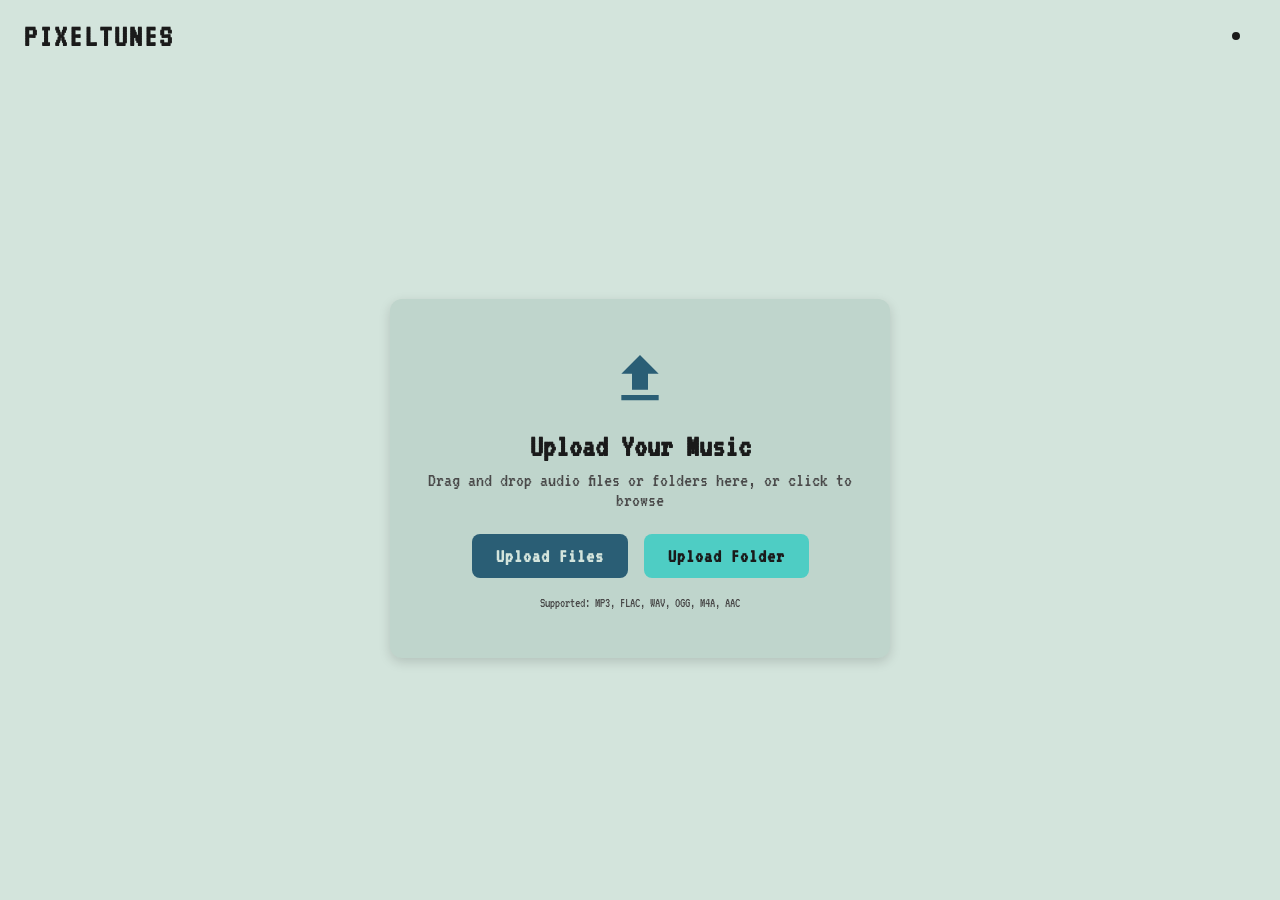
==== web/index.html @ f80681e2 "Add files via upload" ====
<!DOCTYPE html>
<html lang="en">
<head>
    <meta charset="UTF-8">
    <meta name="viewport" content="width=device-width, initial-scale=1.0">
    <meta name="description" content="PixelTunes - A retro-style music player for the web">
    <meta name="theme-color" content="#2A5E75">
    <title>PixelTunes Web</title>
    <link rel="manifest" href="manifest.json">
    <link rel="stylesheet" href="css/styles.css">
    <link rel="preconnect" href="https://fonts.googleapis.com">
    <link rel="preconnect" href="https://fonts.gstatic.com" crossorigin>
    <link href="https://fonts.googleapis.com/css2?family=VT323&display=swap" rel="stylesheet">
</head>
<body class="light-theme">
    <!-- Top Bar -->
    <header class="top-bar">
        <h1 class="app-title">PIXELTUNES</h1>
        <button id="themeToggle" class="icon-btn" aria-label="Toggle theme">
            <svg width="24" height="24" viewBox="0 0 24 24" fill="currentColor">
                <path d="M12 3v1m0 16v1m9-9h-1M4 12H3m15.364 6.364l-.707-.707M6.343 6.343l-.707-.707m12.728 0l-.707.707M6.343 17.657l-.707.707M16 12a4 4 0 11-8 0 4 4 0 018 0z"/>
            </svg>
        </button>
    </header>

    <main class="main-container">
        <!-- Upload Section (shown when no songs) -->
        <section id="uploadSection" class="upload-section">
            <div class="upload-card">
                <div class="upload-icon">
                    <svg width="64" height="64" viewBox="0 0 24 24" fill="currentColor">
                        <path d="M9 16h6v-6h4l-7-7-7 7h4zm-4 2h14v2H5z"/>
                    </svg>
                </div>
                <h2>Upload Your Music</h2>
                <p>Drag and drop audio files or folders here, or click to browse</p>
                <input type="file" id="fileInput" multiple accept="audio/*" style="display: none;">
                <input type="file" id="folderInput" webkitdirectory directory multiple style="display: none;">
                <div class="upload-buttons">
                    <button id="uploadFilesBtn" class="btn btn-primary">Upload Files</button>
                    <button id="uploadFolderBtn" class="btn btn-secondary">Upload Folder</button>
                </div>
                <div class="supported-formats">
                    <small>Supported: MP3, FLAC, WAV, OGG, M4A, AAC</small>
                </div>
            </div>
        </section>

        <!-- Player Section (shown when songs are loaded) -->
        <section id="playerSection" class="player-section" style="display: none;">
            <!-- Normal Player View -->
            <div id="normalPlayerView" class="normal-player-view">
                <!-- Album Art Display -->
                <div class="album-art-container">
                    <div class="album-art-card">
                        <img id="albumArt" src="data:image/svg+xml,%3Csvg xmlns='http://www.w3.org/2000/svg' width='300' height='300'%3E%3Crect width='300' height='300' fill='%23BFD5CC'/%3E%3Ctext x='50%25' y='50%25' font-family='VT323' font-size='48' fill='%232A5E75' text-anchor='middle' dominant-baseline='middle'%3EPIXELTUNES%3C/text%3E%3C/svg%3E" alt="Album Art">
                    </div>
                </div>

                <!-- Song Info -->
                <div class="song-info">
                    <h2 id="songTitle" class="song-title">No Song Playing</h2>
                    <p id="artistName" class="artist-name">Unknown Artist</p>
                    <p id="albumName" class="album-name">Unknown Album</p>
                    <p id="yearText" class="year-text"></p>
                </div>

                <!-- Progress Bar -->
                <div class="progress-container">
                    <input type="range" id="seekBar" class="seek-bar" min="0" max="100" value="0">
                    <div class="time-display">
                        <span id="currentTime">0:00</span>
                        <span id="totalTime">0:00</span>
                    </div>
                </div>

                <!-- Playback Controls -->
                <div class="controls-container">
                    <button id="btnPrevious" class="control-btn" aria-label="Previous">
                        <svg width="32" height="32" viewBox="0 0 24 24" fill="currentColor">
                            <path d="M6 6h2v12H6zm3.5 6l8.5 6V6z"/>
                        </svg>
                    </button>
                    <button id="btnPlayPause" class="control-btn control-btn-main" aria-label="Play">
                        <svg id="playIcon" width="40" height="40" viewBox="0 0 24 24" fill="currentColor">
                            <path d="M8 5v14l11-7z"/>
                        </svg>
                        <svg id="pauseIcon" width="40" height="40" viewBox="0 0 24 24" fill="currentColor" style="display: none;">
                            <path d="M6 19h4V5H6v14zm8-14v14h4V5h-4z"/>
                        </svg>
                    </button>
                    <button id="btnNext" class="control-btn" aria-label="Next">
                        <svg width="32" height="32" viewBox="0 0 24 24" fill="currentColor">
                            <path d="M6 18l8.5-6L6 6v12zM16 6v12h2V6h-2z"/>
                        </svg>
                    </button>
                </div>

                <!-- Bottom Buttons -->
                <div class="bottom-buttons">
                    <button id="playlistBtn" class="btn btn-primary">PLAYLIST</button>
                    <button id="uploadMoreBtn" class="btn btn-secondary">UPLOAD MORE</button>
                    <button id="vinylModeBtn" class="btn btn-primary">VINYL PLAYER</button>
                </div>
            </div>

            <!-- Vinyl Player View -->
            <div id="vinylPlayerView" class="vinyl-player-view" style="display: none;">
                <!-- Left Panel -->
                <div class="vinyl-left-panel">
                    <!-- Album Art -->
                    <div class="vinyl-album-art">
                        <img id="vinylAlbumArt" src="data:image/svg+xml,%3Csvg xmlns='http://www.w3.org/2000/svg' width='300' height='300'%3E%3Crect width='300' height='300' fill='%23BFD5CC'/%3E%3Ctext x='50%25' y='50%25' font-family='VT323' font-size='48' fill='%232A5E75' text-anchor='middle' dominant-baseline='middle'%3EPIXELTUNES%3C/text%3E%3C/svg%3E" alt="Album Art">
                    </div>

                    <!-- Song Info -->
                    <div class="vinyl-song-info">
                        <h2 id="vinylSongTitle" class="vinyl-title">No Song Playing</h2>
                        <p id="vinylArtistName" class="vinyl-artist">Unknown Artist</p>
                    </div>

                    <!-- Progress Bar -->
                    <div class="vinyl-progress">
                        <input type="range" id="vinylSeekBar" class="vinyl-seek-bar" min="0" max="100" value="0">
                        <div class="vinyl-time-display">
                            <span id="vinylCurrentTime">0:00</span>
                            <span id="vinylTotalTime">0:00</span>
                        </div>
                    </div>

                    <!-- Playlist Preview -->
                    <div class="playlist-preview">
                        <h3>UP NEXT</h3>
                        <div id="playlistPreview" class="playlist-preview-items">
                            <!-- Preview items will be added here -->
                        </div>
                    </div>
                </div>

                <!-- Right Panel -->
                <div class="vinyl-right-panel">
                    <!-- Vinyl Disc Container -->
                    <div class="vinyl-disc-container">
                        <svg id="vinylDisc" class="vinyl-disc" viewBox="0 0 400 400">
                            <!-- Vinyl disc with grooves -->
                            <defs>
                                <clipPath id="circleClip">
                                    <circle cx="200" cy="200" r="180"/>
                                </clipPath>
                            </defs>
                            
                            <!-- Black vinyl background -->
                            <circle cx="200" cy="200" r="180" fill="#1a1a1a"/>
                            
                            <!-- Concentric grooves -->
                            <g id="grooves" opacity="0.3">
                                <circle cx="200" cy="200" r="170" fill="none" stroke="#333" stroke-width="1"/>
                                <circle cx="200" cy="200" r="160" fill="none" stroke="#333" stroke-width="1"/>
                                <circle cx="200" cy="200" r="150" fill="none" stroke="#333" stroke-width="1"/>
                                <circle cx="200" cy="200" r="140" fill="none" stroke="#333" stroke-width="1"/>
                                <circle cx="200" cy="200" r="130" fill="none" stroke="#333" stroke-width="1"/>
                                <circle cx="200" cy="200" r="120" fill="none" stroke="#333" stroke-width="1"/>
                                <circle cx="200" cy="200" r="110" fill="none" stroke="#333" stroke-width="1"/>
                                <circle cx="200" cy="200" r="100" fill="none" stroke="#333" stroke-width="1"/>
                                <circle cx="200" cy="200" r="90" fill="none" stroke="#333" stroke-width="1"/>
                                <circle cx="200" cy="200" r="80" fill="none" stroke="#333" stroke-width="1"/>
                            </g>
                            
                            <!-- Center label -->
                            <circle cx="200" cy="200" r="60" fill="#2A5E75"/>
                            <circle cx="200" cy="200" r="50" fill="#1a1a1a"/>
                            
                            <!-- Center album art -->
                            <foreignObject x="140" y="140" width="120" height="120" clip-path="url(#circleClip)">
                                <div xmlns="http://www.w3.org/1999/xhtml" style="width: 120px; height: 120px; border-radius: 50%; overflow: hidden;">
                                    <img id="vinylCenterArt" src="data:image/svg+xml,%3Csvg xmlns='http://www.w3.org/2000/svg' width='120' height='120'%3E%3Crect width='120' height='120' fill='%23BFD5CC'/%3E%3C/svg%3E" style="width: 100%; height: 100%; object-fit: cover;"/>
                                </div>
                            </foreignObject>
                            
                            <!-- Center hole -->
                            <circle cx="200" cy="200" r="10" fill="#0a0a0a"/>
                        </svg>

                        <!-- Needle Arm -->
                        <div id="needleArm" class="needle-arm">
                            <svg viewBox="0 0 200 300" width="100" height="150">
                                <!-- Wooden arm -->
                                <rect x="10" y="0" width="30" height="280" fill="#8B4513" rx="5"/>
                                <rect x="12" y="2" width="26" height="276" fill="#A0522D" rx="4"/>
                                <!-- Metal parts -->
                                <circle cx="25" cy="10" r="8" fill="#888"/>
                                <circle cx="25" cy="10" r="5" fill="#555"/>
                                <!-- Needle tip -->
                                <polygon points="25,280 20,290 30,290" fill="#C0C0C0"/>
                            </svg>
                        </div>
                    </div>

                    <!-- Control Buttons -->
                    <div class="vinyl-controls">
                        <button id="vinylBtnPrevious" class="vinyl-control-btn" aria-label="Previous">
                            <svg width="32" height="32" viewBox="0 0 24 24" fill="currentColor">
                                <path d="M6 6h2v12H6zm3.5 6l8.5 6V6z"/>
                            </svg>
                        </button>
                        <button id="vinylBtnNext" class="vinyl-control-btn" aria-label="Next">
                            <svg width="32" height="32" viewBox="0 0 24 24" fill="currentColor">
                                <path d="M6 18l8.5-6L6 6v12zM16 6v12h2V6h-2z"/>
                            </svg>
                        </button>
                    </div>
                </div>

                <!-- Attribution Footer -->
                <div class="attribution-footer">
                    <p>Made by Navaneeth Sankar K P</p>
                    <div class="attribution-links">
                        <a href="https://www.linkedin.com/in/navaneeth-sankar-k-p" target="_blank" class="btn btn-link">
                            <svg width="20" height="20" viewBox="0 0 24 24" fill="currentColor">
                                <path d="M19 3a2 2 0 0 1 2 2v14a2 2 0 0 1-2 2H5a2 2 0 0 1-2-2V5a2 2 0 0 1 2-2h14m-.5 15.5v-5.3a3.26 3.26 0 0 0-3.26-3.26c-.85 0-1.84.52-2.32 1.3v-1.11h-2.79v8.37h2.79v-4.93c0-.77.62-1.4 1.39-1.4a1.4 1.4 0 0 1 1.4 1.4v4.93h2.79M6.88 8.56a1.68 1.68 0 0 0 1.68-1.68c0-.93-.75-1.69-1.68-1.69a1.69 1.69 0 0 0-1.69 1.69c0 .93.76 1.68 1.69 1.68m1.39 9.94v-8.37H5.5v8.37h2.77z"/>
                            </svg>
                            LinkedIn
                        </a>
                        <a href="https://github.com/navuxneeth/PixelTunes" target="_blank" class="btn btn-link">
                            <svg width="20" height="20" viewBox="0 0 24 24" fill="currentColor">
                                <path d="M12 2A10 10 0 0 0 2 12c0 4.42 2.87 8.17 6.84 9.5.5.08.66-.23.66-.5v-1.69c-2.77.6-3.36-1.34-3.36-1.34-.46-1.16-1.11-1.47-1.11-1.47-.91-.62.07-.6.07-.6 1 .07 1.53 1.03 1.53 1.03.87 1.52 2.34 1.07 2.91.83.09-.65.35-1.09.63-1.34-2.22-.25-4.55-1.11-4.55-4.92 0-1.11.38-2 1.03-2.71-.1-.25-.45-1.29.1-2.64 0 0 .84-.27 2.75 1.02.79-.22 1.65-.33 2.5-.33.85 0 1.71.11 2.5.33 1.91-1.29 2.75-1.02 2.75-1.02.55 1.35.2 2.39.1 2.64.65.71 1.03 1.6 1.03 2.71 0 3.82-2.34 4.66-4.57 4.91.36.31.69.92.69 1.85V21c0 .27.16.59.67.5C19.14 20.16 22 16.42 22 12A10 10 0 0 0 12 2z"/>
                            </svg>
                            @navuxneeth/PixelTunes
                        </a>
                    </div>
                </div>

                <!-- Bottom Buttons -->
                <div class="vinyl-bottom-buttons">
                    <button id="vinylPlaylistBtn" class="btn btn-primary">PLAYLIST</button>
                    <button id="normalModeBtn" class="btn btn-secondary">NORMAL PLAYER</button>
                </div>
            </div>
        </section>

        <!-- Playlist Modal -->
        <div id="playlistModal" class="modal">
            <div class="modal-content">
                <div class="modal-header">
                    <h2>PLAYLIST</h2>
                    <button id="closePlaylist" class="icon-btn" aria-label="Close">
                        <svg width="24" height="24" viewBox="0 0 24 24" fill="currentColor">
                            <path d="M19 6.41L17.59 5 12 10.59 6.41 5 5 6.41 10.59 12 5 17.59 6.41 19 12 13.41 17.59 19 19 17.59 13.41 12z"/>
                        </svg>
                    </button>
                </div>
                <div class="playlist-controls">
                    <button id="clearPlaylistBtn" class="btn btn-danger">Clear Playlist</button>
                </div>
                <div id="playlistContainer" class="playlist-container">
                    <!-- Playlist items will be dynamically added here -->
                </div>
            </div>
        </div>
    </main>

    <!-- Audio Element -->
    <audio id="audioPlayer" preload="auto"></audio>

    <!-- Loading Indicator -->
    <div id="loadingIndicator" class="loading-indicator" style="display: none;">
        <div class="spinner"></div>
        <p>Loading songs...</p>
    </div>

    <script src="js/vinyl-player.js"></script>
    <script src="js/app.js"></script>
</body>
</html>
---- web/css/styles.css ----
/* PixelTunes Web - Retro Style CSS */

/* CSS Variables for Themes */
:root {
    /* Light theme colors */
    --bg-color: #D3E4DC;
    --surface-color: #BFD5CC;
    --primary-color: #2A5E75;
    --text-color: #1A1A1A;
    --text-secondary: #4A4A4A;
    
    /* Common colors */
    --accent-color: #FF6B6B;
    --accent-green: #4ECDC4;
    --accent-yellow: #FFE66D;
    
    /* Font */
    --font-family: 'VT323', monospace;
}

.dark-theme {
    --bg-color: #2A5E75;
    --surface-color: #1F4A5D;
    --primary-color: #D3E4DC;
    --text-color: #FFFFFF;
    --text-secondary: #CCCCCC;
}

/* Reset and Base Styles */
* {
    margin: 0;
    padding: 0;
    box-sizing: border-box;
}

body {
    font-family: var(--font-family);
    background-color: var(--bg-color);
    color: var(--text-color);
    min-height: 100vh;
    transition: background-color 0.3s ease, color 0.3s ease;
    overflow-x: hidden;
}

/* Top Bar */
.top-bar {
    display: flex;
    justify-content: space-between;
    align-items: center;
    padding: 1rem 1.5rem;
    background-color: var(--bg-color);
}

.app-title {
    font-size: 2rem;
    font-weight: bold;
    letter-spacing: 2px;
}

.icon-btn {
    background: transparent;
    border: none;
    color: var(--text-color);
    cursor: pointer;
    padding: 0.5rem;
    border-radius: 50%;
    transition: background-color 0.2s;
    display: flex;
    align-items: center;
    justify-content: center;
}

.icon-btn:hover {
    background-color: rgba(0, 0, 0, 0.1);
}

/* Main Container */
.main-container {
    max-width: 800px;
    margin: 0 auto;
    padding: 1rem;
}

/* Upload Section */
.upload-section {
    display: flex;
    justify-content: center;
    align-items: center;
    min-height: calc(100vh - 120px);
    padding: 2rem;
}

.upload-card {
    background-color: var(--surface-color);
    border-radius: 12px;
    padding: 3rem 2rem;
    text-align: center;
    box-shadow: 0 4px 12px rgba(0, 0, 0, 0.15);
    width: 100%;
    max-width: 500px;
    transition: transform 0.2s;
}

.upload-card.drag-over {
    transform: scale(1.02);
    border: 3px dashed var(--primary-color);
}

.upload-icon {
    color: var(--primary-color);
    margin-bottom: 1rem;
}

.upload-card h2 {
    font-size: 2rem;
    margin-bottom: 0.5rem;
}

.upload-card p {
    font-size: 1.25rem;
    color: var(--text-secondary);
    margin-bottom: 1.5rem;
}

.upload-buttons {
    display: flex;
    gap: 1rem;
    justify-content: center;
    flex-wrap: wrap;
    margin-bottom: 1rem;
}

.supported-formats {
    color: var(--text-secondary);
    font-size: 1rem;
}

/* Player Section */
.player-section {
    display: flex;
    flex-direction: column;
    align-items: center;
    padding: 1rem;
}

/* Album Art */
.album-art-container {
    width: 100%;
    max-width: 400px;
    margin: 2rem auto;
}

.album-art-card {
    position: relative;
    width: 100%;
    padding-bottom: 100%; /* 1:1 Aspect Ratio */
    border-radius: 8px;
    overflow: hidden;
    box-shadow: 0 8px 16px rgba(0, 0, 0, 0.2);
}

.album-art-card img {
    position: absolute;
    top: 0;
    left: 0;
    width: 100%;
    height: 100%;
    object-fit: cover;
}

/* Song Info */
.song-info {
    text-align: center;
    width: 100%;
    max-width: 500px;
    padding: 1rem;
}

.song-title {
    font-size: 1.75rem;
    margin-bottom: 0.25rem;
    word-wrap: break-word;
}

.artist-name {
    font-size: 1.25rem;
    color: var(--text-secondary);
    margin-bottom: 0.25rem;
}

.album-name {
    font-size: 1.1rem;
    color: var(--text-secondary);
    margin-bottom: 0.25rem;
}

.year-text {
    font-size: 1rem;
    color: var(--text-secondary);
}

/* Progress Bar */
.progress-container {
    width: 100%;
    max-width: 500px;
    padding: 1rem 0;
}

.seek-bar {
    width: 100%;
    height: 8px;
    -webkit-appearance: none;
    appearance: none;
    background: var(--surface-color);
    outline: none;
    border-radius: 4px;
    cursor: pointer;
}

.seek-bar::-webkit-slider-thumb {
    -webkit-appearance: none;
    appearance: none;
    width: 20px;
    height: 20px;
    background: var(--primary-color);
    border-radius: 50%;
    cursor: pointer;
    transition: transform 0.2s;
}

.seek-bar::-webkit-slider-thumb:hover {
    transform: scale(1.2);
}

.seek-bar::-moz-range-thumb {
    width: 20px;
    height: 20px;
    background: var(--primary-color);
    border-radius: 50%;
    cursor: pointer;
    border: none;
    transition: transform 0.2s;
}

.seek-bar::-moz-range-thumb:hover {
    transform: scale(1.2);
}

.time-display {
    display: flex;
    justify-content: space-between;
    font-size: 1.1rem;
    margin-top: 0.5rem;
}

/* Controls */
.controls-container {
    display: flex;
    justify-content: center;
    align-items: center;
    gap: 1.5rem;
    padding: 1.5rem 0;
}

.control-btn {
    background: transparent;
    border: none;
    color: var(--text-color);
    cursor: pointer;
    padding: 0.5rem;
    border-radius: 50%;
    transition: background-color 0.2s, transform 0.1s;
    display: flex;
    align-items: center;
    justify-content: center;
}

.control-btn:hover {
    background-color: rgba(0, 0, 0, 0.1);
    transform: scale(1.05);
}

.control-btn:active {
    transform: scale(0.95);
}

.control-btn-main {
    padding: 1rem;
}

/* Buttons */
.btn {
    font-family: var(--font-family);
    font-size: 1.25rem;
    padding: 0.75rem 1.5rem;
    border: none;
    border-radius: 8px;
    cursor: pointer;
    transition: transform 0.2s, box-shadow 0.2s;
    font-weight: bold;
    letter-spacing: 1px;
}

.btn:hover {
    transform: translateY(-2px);
    box-shadow: 0 4px 8px rgba(0, 0, 0, 0.2);
}

.btn:active {
    transform: translateY(0);
}

.btn-primary {
    background-color: var(--primary-color);
    color: var(--bg-color);
}

.btn-secondary {
    background-color: var(--accent-green);
    color: #1A1A1A;
}

.btn-danger {
    background-color: var(--accent-color);
    color: white;
}

.bottom-buttons {
    display: flex;
    gap: 1rem;
    justify-content: center;
    flex-wrap: wrap;
    margin-top: 1rem;
}

/* Modal */
.modal {
    display: none;
    position: fixed;
    z-index: 1000;
    left: 0;
    top: 0;
    width: 100%;
    height: 100%;
    background-color: rgba(0, 0, 0, 0.5);
    overflow: auto;
}

.modal.active {
    display: flex;
    align-items: center;
    justify-content: center;
}

.modal-content {
    background-color: var(--bg-color);
    border-radius: 12px;
    max-width: 600px;
    width: 90%;
    max-height: 80vh;
    display: flex;
    flex-direction: column;
    box-shadow: 0 8px 32px rgba(0, 0, 0, 0.3);
}

.modal-header {
    display: flex;
    justify-content: space-between;
    align-items: center;
    padding: 1.5rem;
    border-bottom: 2px solid var(--surface-color);
}

.modal-header h2 {
    font-size: 1.75rem;
}

.playlist-controls {
    padding: 1rem 1.5rem;
    border-bottom: 2px solid var(--surface-color);
}

.playlist-container {
    flex: 1;
    overflow-y: auto;
    padding: 1rem 0;
}

.playlist-item {
    display: flex;
    align-items: center;
    padding: 1rem 1.5rem;
    cursor: pointer;
    transition: background-color 0.2s;
    border-left: 4px solid transparent;
}

.playlist-item:hover {
    background-color: var(--surface-color);
}

.playlist-item.active {
    background-color: var(--surface-color);
    border-left-color: var(--primary-color);
}

.playlist-item-info {
    flex: 1;
    margin-right: 1rem;
}

.playlist-item-title {
    font-size: 1.25rem;
    margin-bottom: 0.25rem;
    word-wrap: break-word;
}

.playlist-item-artist {
    font-size: 1rem;
    color: var(--text-secondary);
}

.playlist-item-duration {
    font-size: 1rem;
    color: var(--text-secondary);
    white-space: nowrap;
}

.playlist-item-delete {
    background: transparent;
    border: none;
    color: var(--accent-color);
    cursor: pointer;
    padding: 0.5rem;
    border-radius: 50%;
    transition: background-color 0.2s;
    display: flex;
    align-items: center;
    justify-content: center;
    margin-left: 0.5rem;
}

.playlist-item-delete:hover {
    background-color: rgba(255, 107, 107, 0.1);
}

/* Loading Indicator */
.loading-indicator {
    position: fixed;
    top: 0;
    left: 0;
    width: 100%;
    height: 100%;
    background-color: rgba(0, 0, 0, 0.7);
    display: flex;
    flex-direction: column;
    align-items: center;
    justify-content: center;
    z-index: 2000;
}

.spinner {
    width: 50px;
    height: 50px;
    border: 5px solid var(--surface-color);
    border-top: 5px solid var(--primary-color);
    border-radius: 50%;
    animation: spin 1s linear infinite;
}

@keyframes spin {
    0% { transform: rotate(0deg); }
    100% { transform: rotate(360deg); }
}

.loading-indicator p {
    color: white;
    font-size: 1.5rem;
    margin-top: 1rem;
}

/* Responsive Design */
@media (max-width: 768px) {
    .app-title {
        font-size: 1.5rem;
    }
    
    .upload-card {
        padding: 2rem 1rem;
    }
    
    .upload-card h2 {
        font-size: 1.5rem;
    }
    
    .upload-card p {
        font-size: 1rem;
    }
    
    .upload-buttons {
        flex-direction: column;
    }
    
    .album-art-container {
        max-width: 300px;
    }
    
    .song-title {
        font-size: 1.5rem;
    }
    
    .artist-name {
        font-size: 1.1rem;
    }
    
    .album-name {
        font-size: 1rem;
    }
    
    .controls-container {
        gap: 1rem;
    }
    
    .control-btn svg {
        width: 24px;
        height: 24px;
    }
    
    .control-btn-main svg {
        width: 32px;
        height: 32px;
    }
    
    .btn {
        font-size: 1rem;
        padding: 0.6rem 1.2rem;
    }
    
    .modal-content {
        width: 95%;
        max-height: 90vh;
    }
}

@media (max-width: 480px) {
    .top-bar {
        padding: 0.75rem 1rem;
    }
    
    .app-title {
        font-size: 1.25rem;
    }
    
    .upload-card {
        padding: 1.5rem 1rem;
    }
    
    .album-art-container {
        max-width: 250px;
    }
    
    .playlist-item {
        padding: 0.75rem 1rem;
        flex-direction: column;
        align-items: flex-start;
    }
    
    .playlist-item-info {
        margin-right: 0;
        margin-bottom: 0.5rem;
    }
    
    .playlist-item-duration {
        margin-left: auto;
    }
}

/* Scrollbar Styling */
::-webkit-scrollbar {
    width: 10px;
}

::-webkit-scrollbar-track {
    background: var(--surface-color);
}

::-webkit-scrollbar-thumb {
    background: var(--primary-color);
    border-radius: 5px;
}

::-webkit-scrollbar-thumb:hover {
    background: var(--text-secondary);
}

/* Vinyl Player Styles */
.vinyl-player-view {
    display: none;
    width: 100%;
    max-width: 1400px;
    margin: 0 auto;
    position: relative;
}

.vinyl-player-view.active {
    display: grid;
    grid-template-columns: 45% 55%;
    grid-template-rows: 1fr auto auto;
    gap: 2rem;
    padding: 2rem;
}

/* Left Panel */
.vinyl-left-panel {
    display: flex;
    flex-direction: column;
    gap: 1.5rem;
    padding: 1rem;
}

.vinyl-album-art {
    width: 100%;
    max-width: 350px;
    margin: 0 auto;
    border-radius: 8px;
    overflow: hidden;
    box-shadow: 0 8px 16px rgba(0, 0, 0, 0.2);
}

.vinyl-album-art img {
    width: 100%;
    height: auto;
    display: block;
}

.vinyl-song-info {
    text-align: center;
}

.vinyl-title {
    font-size: 1.75rem;
    margin-bottom: 0.5rem;
    word-wrap: break-word;
}

.vinyl-artist {
    font-size: 1.25rem;
    color: var(--text-secondary);
}

.vinyl-progress {
    width: 100%;
}

.vinyl-seek-bar {
    width: 100%;
    height: 8px;
    -webkit-appearance: none;
    appearance: none;
    background: var(--surface-color);
    outline: none;
    border-radius: 4px;
    cursor: pointer;
}

.vinyl-seek-bar::-webkit-slider-thumb {
    -webkit-appearance: none;
    appearance: none;
    width: 20px;
    height: 20px;
    background: var(--primary-color);
    border-radius: 50%;
    cursor: pointer;
    transition: transform 0.2s;
}

.vinyl-seek-bar::-webkit-slider-thumb:hover {
    transform: scale(1.2);
}

.vinyl-seek-bar::-moz-range-thumb {
    width: 20px;
    height: 20px;
    background: var(--primary-color);
    border-radius: 50%;
    cursor: pointer;
    border: none;
    transition: transform 0.2s;
}

.vinyl-seek-bar::-moz-range-thumb:hover {
    transform: scale(1.2);
}

.vinyl-time-display {
    display: flex;
    justify-content: space-between;
    font-size: 1.1rem;
    margin-top: 0.5rem;
}

.playlist-preview {
    margin-top: 1rem;
}

.playlist-preview h3 {
    font-size: 1.25rem;
    margin-bottom: 0.75rem;
    letter-spacing: 1px;
}

.playlist-preview-items {
    display: flex;
    flex-direction: column;
    gap: 0.5rem;
}

.preview-item {
    padding: 0.75rem;
    background: var(--surface-color);
    border-radius: 4px;
    cursor: pointer;
    transition: background-color 0.2s;
}

.preview-item:hover {
    background: var(--primary-color);
    color: var(--bg-color);
}

.preview-item-title {
    font-size: 1.1rem;
    margin-bottom: 0.25rem;
}

.preview-item-artist {
    font-size: 0.9rem;
    opacity: 0.8;
}

/* Right Panel */
.vinyl-right-panel {
    display: flex;
    flex-direction: column;
    align-items: center;
    gap: 1.5rem;
    padding: 1rem;
}

.vinyl-disc-container {
    position: relative;
    width: 100%;
    max-width: 400px;
    aspect-ratio: 1;
    margin: 0 auto;
}

.vinyl-disc {
    width: 100%;
    height: 100%;
    cursor: pointer;
    transition: transform 0.1s;
}

.vinyl-disc.rotating {
    animation: vinyl-spin 3s linear infinite;
}

@keyframes vinyl-spin {
    from { transform: rotate(0deg); }
    to { transform: rotate(360deg); }
}

.needle-arm {
    position: absolute;
    top: 5%;
    right: 10%;
    width: 100px;
    height: 150px;
    transform-origin: 25px 10px;
    cursor: grab;
    transition: transform 0.3s ease;
    z-index: 10;
    pointer-events: all;
}

.needle-arm:active {
    cursor: grabbing;
}

.needle-arm.on-vinyl {
    transform: rotate(25deg);
}

.needle-arm.off-vinyl {
    transform: rotate(0deg);
}

.vinyl-controls {
    display: flex;
    gap: 2rem;
    align-items: center;
    justify-content: center;
}

.vinyl-control-btn {
    background: transparent;
    border: none;
    color: var(--text-color);
    cursor: pointer;
    padding: 0.5rem;
    border-radius: 50%;
    transition: background-color 0.2s, transform 0.1s;
    display: flex;
    align-items: center;
    justify-content: center;
}

.vinyl-control-btn:hover {
    background-color: rgba(0, 0, 0, 0.1);
    transform: scale(1.05);
}

.vinyl-control-btn:active {
    transform: scale(0.95);
}

/* Attribution Footer */
.attribution-footer {
    grid-column: 1 / -1;
    text-align: center;
    padding: 1rem;
    border-top: 2px solid var(--surface-color);
}

.attribution-footer p {
    font-size: 1.25rem;
    margin-bottom: 0.75rem;
}

.attribution-links {
    display: flex;
    gap: 1rem;
    justify-content: center;
    flex-wrap: wrap;
}

.btn-link {
    display: inline-flex;
    align-items: center;
    gap: 0.5rem;
    padding: 0.5rem 1rem;
    font-size: 1rem;
    text-decoration: none;
    border: 2px solid var(--primary-color);
    background: transparent;
}

.btn-link:hover {
    background: var(--primary-color);
    color: var(--bg-color);
}

.vinyl-bottom-buttons {
    grid-column: 1 / -1;
    display: flex;
    gap: 1rem;
    justify-content: center;
    flex-wrap: wrap;
}

/* Responsive for Vinyl Player */
@media (max-width: 1024px) {
    .vinyl-player-view.active {
        grid-template-columns: 1fr;
        grid-template-rows: auto;
    }
    
    .vinyl-left-panel,
    .vinyl-right-panel {
        max-width: 500px;
        margin: 0 auto;
    }
}

@media (max-width: 768px) {
    .vinyl-player-view.active {
        padding: 1rem;
        gap: 1rem;
    }
    
    .vinyl-disc-container {
        max-width: 300px;
    }
    
    .needle-arm {
        width: 70px;
        height: 105px;
        transform-origin: 17.5px 7px;
    }
    
    .vinyl-album-art {
        max-width: 250px;
    }
    
    .vinyl-title {
        font-size: 1.5rem;
    }
    
    .vinyl-artist {
        font-size: 1.1rem;
    }
}

/* Accessibility */
@media (prefers-reduced-motion: reduce) {
    * {
        animation: none !important;
        transition: none !important;
    }
}
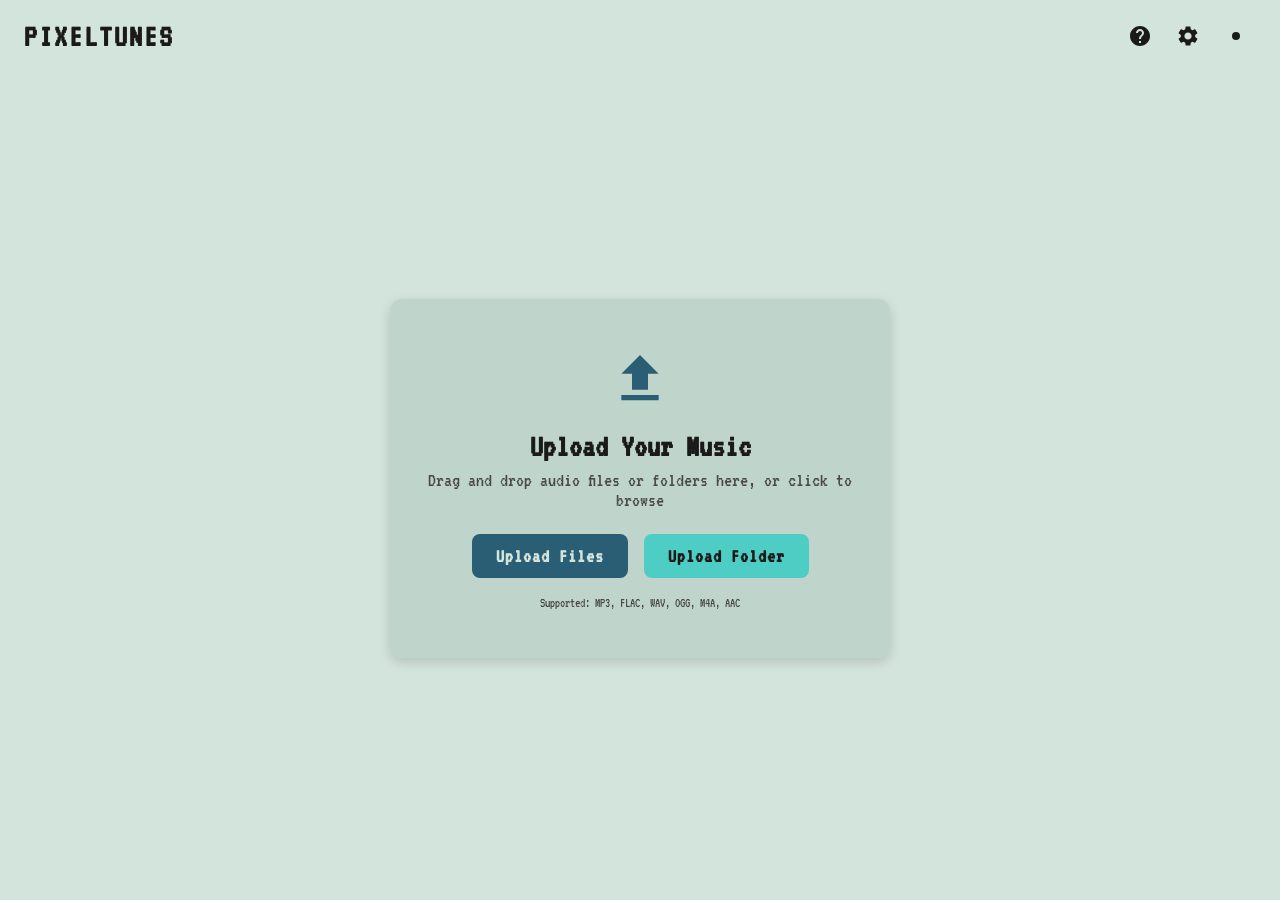
==== commit 881df44e: "Add interactive features: volume control, shuffle/repeat, visualizer, help modal, settings Co-author" ====
--- a/web/index.html
+++ b/web/index.html
@@ -16,11 +16,23 @@
     <!-- Top Bar -->
     <header class="top-bar">
         <h1 class="app-title">PIXELTUNES</h1>
-        <button id="themeToggle" class="icon-btn" aria-label="Toggle theme">
-            <svg width="24" height="24" viewBox="0 0 24 24" fill="currentColor">
-                <path d="M12 3v1m0 16v1m9-9h-1M4 12H3m15.364 6.364l-.707-.707M6.343 6.343l-.707-.707m12.728 0l-.707.707M6.343 17.657l-.707.707M16 12a4 4 0 11-8 0 4 4 0 018 0z"/>
-            </svg>
-        </button>
+        <div style="display: flex; gap: 0.5rem; align-items: center;">
+            <button id="helpBtn" class="icon-btn tooltip" data-tooltip="Keyboard Shortcuts" aria-label="Help">
+                <svg width="24" height="24" viewBox="0 0 24 24" fill="currentColor">
+                    <path d="M12 2C6.48 2 2 6.48 2 12s4.48 10 10 10 10-4.48 10-10S17.52 2 12 2zm1 17h-2v-2h2v2zm2.07-7.75l-.9.92C13.45 12.9 13 13.5 13 15h-2v-.5c0-1.1.45-2.1 1.17-2.83l1.24-1.26c.37-.36.59-.86.59-1.41 0-1.1-.9-2-2-2s-2 .9-2 2H8c0-2.21 1.79-4 4-4s4 1.79 4 4c0 .88-.36 1.68-.93 2.25z"/>
+                </svg>
+            </button>
+            <button id="settingsBtn" class="icon-btn tooltip" data-tooltip="Settings" aria-label="Settings">
+                <svg width="24" height="24" viewBox="0 0 24 24" fill="currentColor">
+                    <path d="M19.14 12.94c.04-.3.06-.61.06-.94 0-.32-.02-.64-.07-.94l2.03-1.58c.18-.14.23-.41.12-.61l-1.92-3.32c-.12-.22-.37-.29-.59-.22l-2.39.96c-.5-.38-1.03-.7-1.62-.94l-.36-2.54c-.04-.24-.24-.41-.48-.41h-3.84c-.24 0-.43.17-.47.41l-.36 2.54c-.59.24-1.13.57-1.62.94l-2.39-.96c-.22-.08-.47 0-.59.22L2.74 8.87c-.12.21-.08.47.12.61l2.03 1.58c-.05.3-.09.63-.09.94s.02.64.07.94l-2.03 1.58c-.18.14-.23.41-.12.61l1.92 3.32c.12.22.37.29.59.22l2.39-.96c.5.38 1.03.7 1.62.94l.36 2.54c.05.24.24.41.48.41h3.84c.24 0 .44-.17.47-.41l.36-2.54c.59-.24 1.13-.56 1.62-.94l2.39.96c.22.08.47 0 .59-.22l1.92-3.32c.12-.22.07-.47-.12-.61l-2.01-1.58zM12 15.6c-1.98 0-3.6-1.62-3.6-3.6s1.62-3.6 3.6-3.6 3.6 1.62 3.6 3.6-1.62 3.6-3.6 3.6z"/>
+                </svg>
+            </button>
+            <button id="themeToggle" class="icon-btn tooltip" data-tooltip="Toggle Theme" aria-label="Toggle theme">
+                <svg width="24" height="24" viewBox="0 0 24 24" fill="currentColor">
+                    <path d="M12 3v1m0 16v1m9-9h-1M4 12H3m15.364 6.364l-.707-.707M6.343 6.343l-.707-.707m12.728 0l-.707.707M6.343 17.657l-.707.707M16 12a4 4 0 11-8 0 4 4 0 018 0z"/>
+                </svg>
+            </button>
+        </div>
     </header>
 
     <main class="main-container">
@@ -65,6 +77,11 @@
                     <p id="yearText" class="year-text"></p>
                 </div>
 
+                <!-- Audio Visualizer -->
+                <div id="audioVisualizer" class="audio-visualizer">
+                    <!-- Visualizer bars will be added dynamically -->
+                </div>
+
                 <!-- Progress Bar -->
                 <div class="progress-container">
                     <input type="range" id="seekBar" class="seek-bar" min="0" max="100" value="0">
@@ -76,12 +93,12 @@
 
                 <!-- Playback Controls -->
                 <div class="controls-container">
-                    <button id="btnPrevious" class="control-btn" aria-label="Previous">
+                    <button id="btnPrevious" class="control-btn tooltip" data-tooltip="Previous (←)" aria-label="Previous">
                         <svg width="32" height="32" viewBox="0 0 24 24" fill="currentColor">
                             <path d="M6 6h2v12H6zm3.5 6l8.5 6V6z"/>
                         </svg>
                     </button>
-                    <button id="btnPlayPause" class="control-btn control-btn-main" aria-label="Play">
+                    <button id="btnPlayPause" class="control-btn control-btn-main tooltip" data-tooltip="Play/Pause (Space)" aria-label="Play">
                         <svg id="playIcon" width="40" height="40" viewBox="0 0 24 24" fill="currentColor">
                             <path d="M8 5v14l11-7z"/>
                         </svg>
@@ -89,11 +106,38 @@
                             <path d="M6 19h4V5H6v14zm8-14v14h4V5h-4z"/>
                         </svg>
                     </button>
-                    <button id="btnNext" class="control-btn" aria-label="Next">
+                    <button id="btnNext" class="control-btn tooltip" data-tooltip="Next (→)" aria-label="Next">
                         <svg width="32" height="32" viewBox="0 0 24 24" fill="currentColor">
                             <path d="M6 18l8.5-6L6 6v12zM16 6v12h2V6h-2z"/>
                         </svg>
                     </button>
+                </div>
+
+                <!-- Playback Modes -->
+                <div class="playback-modes">
+                    <button id="shuffleBtn" class="mode-btn tooltip" data-tooltip="Shuffle" aria-label="Shuffle">
+                        <svg width="24" height="24" viewBox="0 0 24 24" fill="currentColor">
+                            <path d="M10.59 9.17L5.41 4 4 5.41l5.17 5.17 1.42-1.41zM14.5 4l2.04 2.04L4 18.59 5.41 20 17.96 7.46 20 9.5V4h-5.5zm.33 9.41l-1.41 1.41 3.13 3.13L14.5 20H20v-5.5l-2.04 2.04-3.13-3.13z"/>
+                        </svg>
+                    </button>
+                    <button id="repeatBtn" class="mode-btn tooltip" data-tooltip="Repeat" aria-label="Repeat">
+                        <svg width="24" height="24" viewBox="0 0 24 24" fill="currentColor">
+                            <path d="M7 7h10v3l4-4-4-4v3H5v6h2V7zm10 10H7v-3l-4 4 4 4v-3h12v-6h-2v4z"/>
+                        </svg>
+                    </button>
+                </div>
+
+                <!-- Volume Control -->
+                <div class="volume-control">
+                    <button id="volumeBtn" class="volume-icon tooltip" data-tooltip="Mute/Unmute" aria-label="Volume">
+                        <svg id="volumeIcon" width="24" height="24" viewBox="0 0 24 24" fill="currentColor">
+                            <path d="M3 9v6h4l5 5V4L7 9H3zm13.5 3c0-1.77-1.02-3.29-2.5-4.03v8.05c1.48-.73 2.5-2.25 2.5-4.02zM14 3.23v2.06c2.89.86 5 3.54 5 6.71s-2.11 5.85-5 6.71v2.06c4.01-.91 7-4.49 7-8.77s-2.99-7.86-7-8.77z"/>
+                        </svg>
+                        <svg id="mutedIcon" width="24" height="24" viewBox="0 0 24 24" fill="currentColor" style="display: none;">
+                            <path d="M16.5 12c0-1.77-1.02-3.29-2.5-4.03v2.21l2.45 2.45c.03-.2.05-.41.05-.63zm2.5 0c0 .94-.2 1.82-.54 2.64l1.51 1.51C20.63 14.91 21 13.5 21 12c0-4.28-2.99-7.86-7-8.77v2.06c2.89.86 5 3.54 5 6.71zM4.27 3L3 4.27 7.73 9H3v6h4l5 5v-6.73l4.25 4.25c-.67.52-1.42.93-2.25 1.18v2.06c1.38-.31 2.63-.95 3.69-1.81L19.73 21 21 19.73l-9-9L4.27 3zM12 4L9.91 6.09 12 8.18V4z"/>
+                        </svg>
+                    </button>
+                    <input type="range" id="volumeSlider" class="volume-slider" min="0" max="100" value="80">
                 </div>
 
                 <!-- Bottom Buttons -->
@@ -268,6 +312,92 @@
         <p>Loading songs...</p>
     </div>
 
+    <!-- Help Modal -->
+    <div id="helpModal" class="help-modal">
+        <div class="help-content">
+            <div style="display: flex; justify-content: space-between; align-items: center; margin-bottom: 1.5rem;">
+                <h3>⌨️ KEYBOARD SHORTCUTS</h3>
+                <button id="closeHelp" class="icon-btn" aria-label="Close">
+                    <svg width="24" height="24" viewBox="0 0 24 24" fill="currentColor">
+                        <path d="M19 6.41L17.59 5 12 10.59 6.41 5 5 6.41 10.59 12 5 17.59 6.41 19 12 13.41 17.59 19 19 17.59 13.41 12z"/>
+                    </svg>
+                </button>
+            </div>
+            <div class="shortcut-list">
+                <div class="shortcut-item">
+                    <span>Play / Pause</span>
+                    <span class="shortcut-key">SPACE</span>
+                </div>
+                <div class="shortcut-item">
+                    <span>Seek Backward</span>
+                    <span class="shortcut-key">←</span>
+                </div>
+                <div class="shortcut-item">
+                    <span>Seek Forward</span>
+                    <span class="shortcut-key">→</span>
+                </div>
+                <div class="shortcut-item">
+                    <span>Previous Track</span>
+                    <span class="shortcut-key">SHIFT + ←</span>
+                </div>
+                <div class="shortcut-item">
+                    <span>Next Track</span>
+                    <span class="shortcut-key">SHIFT + →</span>
+                </div>
+                <div class="shortcut-item">
+                    <span>Volume Up</span>
+                    <span class="shortcut-key">↑</span>
+                </div>
+                <div class="shortcut-item">
+                    <span>Volume Down</span>
+                    <span class="shortcut-key">↓</span>
+                </div>
+                <div class="shortcut-item">
+                    <span>Mute / Unmute</span>
+                    <span class="shortcut-key">M</span>
+                </div>
+                <div class="shortcut-item">
+                    <span>Show Help</span>
+                    <span class="shortcut-key">?</span>
+                </div>
+            </div>
+        </div>
+    </div>
+
+    <!-- Settings Modal -->
+    <div id="settingsModal" class="modal">
+        <div class="modal-content">
+            <div class="modal-header">
+                <h2>⚙️ SETTINGS</h2>
+                <button id="closeSettings" class="icon-btn" aria-label="Close">
+                    <svg width="24" height="24" viewBox="0 0 24 24" fill="currentColor">
+                        <path d="M19 6.41L17.59 5 12 10.59 6.41 5 5 6.41 10.59 12 5 17.59 6.41 19 12 13.41 17.59 19 19 17.59 13.41 12z"/>
+                    </svg>
+                </button>
+            </div>
+            <div style="padding: 1.5rem;">
+                <div class="settings-toggle" id="crtToggle">
+                    <div class="toggle-switch" id="crtSwitch"></div>
+                    <span style="font-size: 1.25rem;">CRT Scanline Effect</span>
+                </div>
+                <div class="settings-toggle" id="visualizerToggle">
+                    <div class="toggle-switch active" id="visualizerSwitch"></div>
+                    <span style="font-size: 1.25rem;">Audio Visualizer</span>
+                </div>
+                <div class="settings-toggle" id="notificationsToggle">
+                    <div class="toggle-switch active" id="notificationsSwitch"></div>
+                    <span style="font-size: 1.25rem;">Song Change Notifications</span>
+                </div>
+            </div>
+        </div>
+    </div>
+
+    <!-- Notification Toast -->
+    <div id="notificationToast" class="notification-toast">
+        <div class="toast-icon">🎵</div>
+        <div class="toast-message" id="toastMessage">Now playing...</div>
+    </div>
+
     <script src="js/vinyl-player.js"></script>
     <script src="js/app.js"></script>
 </body>
--- a/web/css/styles.css
+++ b/web/css/styles.css
@@ -912,6 +912,408 @@
     }
 }
 
+/* Pixel Art Enhancements */
+.pixel-border {
+    position: relative;
+}
+
+.pixel-border::before,
+.pixel-border::after {
+    content: '';
+    position: absolute;
+    background: var(--primary-color);
+}
+
+/* Retro CRT Effect (Optional) */
+body.crt-effect::before {
+    content: '';
+    position: fixed;
+    top: 0;
+    left: 0;
+    width: 100%;
+    height: 100%;
+    pointer-events: none;
+    background: repeating-linear-gradient(
+        0deg,
+        rgba(0, 0, 0, 0.05) 0px,
+        rgba(0, 0, 0, 0.05) 1px,
+        transparent 1px,
+        transparent 2px
+    );
+    z-index: 9999;
+    animation: scanline 8s linear infinite;
+}
+
+@keyframes scanline {
+    0% { transform: translateY(0); }
+    100% { transform: translateY(100px); }
+}
+
+/* Pixel Glow Effect */
+.pixel-glow {
+    box-shadow: 0 0 10px var(--primary-color),
+                0 0 20px var(--primary-color),
+                0 0 30px rgba(42, 94, 117, 0.3);
+    animation: pixel-pulse 2s ease-in-out infinite;
+}
+
+@keyframes pixel-pulse {
+    0%, 100% { opacity: 1; }
+    50% { opacity: 0.8; }
+}
+
+/* Audio Visualizer */
+.audio-visualizer {
+    display: flex;
+    align-items: flex-end;
+    justify-content: center;
+    gap: 4px;
+    height: 60px;
+    padding: 10px 0;
+    margin: 1rem 0;
+}
+
+.visualizer-bar {
+    width: 8px;
+    min-height: 4px;
+    background: var(--primary-color);
+    border-radius: 2px 2px 0 0;
+    transition: height 0.1s ease;
+    box-shadow: 0 0 5px var(--primary-color);
+}
+
+.visualizer-bar.active {
+    animation: visualizer-bounce 0.6s ease-in-out infinite;
+}
+
+@keyframes visualizer-bounce {
+    0%, 100% { transform: scaleY(1); }
+    50% { transform: scaleY(1.5); }
+}
+
+/* Volume Control */
+.volume-control {
+    display: flex;
+    align-items: center;
+    gap: 0.75rem;
+    padding: 0.5rem 0;
+}
+
+.volume-slider {
+    width: 120px;
+    height: 8px;
+    -webkit-appearance: none;
+    appearance: none;
+    background: var(--surface-color);
+    outline: none;
+    border-radius: 4px;
+    cursor: pointer;
+}
+
+.volume-slider::-webkit-slider-thumb {
+    -webkit-appearance: none;
+    appearance: none;
+    width: 16px;
+    height: 16px;
+    background: var(--primary-color);
+    border-radius: 50%;
+    cursor: pointer;
+    transition: transform 0.2s;
+}
+
+.volume-slider::-webkit-slider-thumb:hover {
+    transform: scale(1.2);
+}
+
+.volume-slider::-moz-range-thumb {
+    width: 16px;
+    height: 16px;
+    background: var(--primary-color);
+    border-radius: 50%;
+    cursor: pointer;
+    border: none;
+    transition: transform 0.2s;
+}
+
+.volume-slider::-moz-range-thumb:hover {
+    transform: scale(1.2);
+}
+
+.volume-icon {
+    color: var(--text-color);
+    cursor: pointer;
+    transition: transform 0.2s;
+}
+
+.volume-icon:hover {
+    transform: scale(1.1);
+}
+
+/* Playback Mode Buttons */
+.playback-modes {
+    display: flex;
+    gap: 0.5rem;
+    justify-content: center;
+    margin: 0.5rem 0;
+}
+
+.mode-btn {
+    background: transparent;
+    border: 2px solid var(--primary-color);
+    color: var(--text-color);
+    cursor: pointer;
+    padding: 0.5rem;
+    border-radius: 50%;
+    transition: all 0.2s;
+    display: flex;
+    align-items: center;
+    justify-content: center;
+}
+
+.mode-btn:hover {
+    background-color: var(--primary-color);
+    color: var(--bg-color);
+    transform: scale(1.05);
+}
+
+.mode-btn.active {
+    background-color: var(--primary-color);
+    color: var(--bg-color);
+}
+
+/* Help Modal */
+.help-modal {
+    display: none;
+    position: fixed;
+    z-index: 1001;
+    left: 0;
+    top: 0;
+    width: 100%;
+    height: 100%;
+    background-color: rgba(0, 0, 0, 0.6);
+    overflow: auto;
+}
+
+.help-modal.active {
+    display: flex;
+    align-items: center;
+    justify-content: center;
+}
+
+.help-content {
+    background-color: var(--bg-color);
+    border-radius: 12px;
+    max-width: 500px;
+    width: 90%;
+    padding: 2rem;
+    box-shadow: 0 8px 32px rgba(0, 0, 0, 0.3);
+}
+
+.help-content h3 {
+    font-size: 1.75rem;
+    margin-bottom: 1rem;
+    color: var(--primary-color);
+}
+
+.help-content .shortcut-list {
+    display: flex;
+    flex-direction: column;
+    gap: 0.75rem;
+}
+
+.shortcut-item {
+    display: flex;
+    justify-content: space-between;
+    align-items: center;
+    padding: 0.5rem;
+    background: var(--surface-color);
+    border-radius: 4px;
+}
+
+.shortcut-key {
+    background: var(--primary-color);
+    color: var(--bg-color);
+    padding: 0.25rem 0.75rem;
+    border-radius: 4px;
+    font-weight: bold;
+    font-size: 0.9rem;
+}
+
+/* Tooltip */
+.tooltip {
+    position: relative;
+}
+
+.tooltip::after {
+    content: attr(data-tooltip);
+    position: absolute;
+    bottom: 100%;
+    left: 50%;
+    transform: translateX(-50%);
+    background: var(--text-color);
+    color: var(--bg-color);
+    padding: 0.5rem 0.75rem;
+    border-radius: 4px;
+    font-size: 0.9rem;
+    white-space: nowrap;
+    opacity: 0;
+    pointer-events: none;
+    transition: opacity 0.3s;
+    margin-bottom: 8px;
+}
+
+.tooltip:hover::after {
+    opacity: 1;
+}
+
+/* Notification Toast */
+.notification-toast {
+    position: fixed;
+    bottom: 2rem;
+    right: 2rem;
+    background: var(--primary-color);
+    color: var(--bg-color);
+    padding: 1rem 1.5rem;
+    border-radius: 8px;
+    box-shadow: 0 4px 12px rgba(0, 0, 0, 0.3);
+    z-index: 2001;
+    opacity: 0;
+    transform: translateY(20px);
+    transition: all 0.3s ease;
+    display: flex;
+    align-items: center;
+    gap: 0.75rem;
+    max-width: 300px;
+}
+
+.notification-toast.show {
+    opacity: 1;
+    transform: translateY(0);
+}
+
+.notification-toast .toast-icon {
+    font-size: 1.5rem;
+}
+
+.notification-toast .toast-message {
+    font-size: 1.1rem;
+    flex: 1;
+}
+
+/* Pixel Background Pattern */
+.pixel-background {
+    background-image: 
+        repeating-linear-gradient(
+            0deg,
+            transparent,
+            transparent 2px,
+            var(--surface-color) 2px,
+            var(--surface-color) 4px
+        ),
+        repeating-linear-gradient(
+            90deg,
+            transparent,
+            transparent 2px,
+            var(--surface-color) 2px,
+            var(--surface-color) 4px
+        );
+    background-size: 20px 20px;
+    opacity: 0.1;
+    pointer-events: none;
+}
+
+/* Enhanced Button Animations */
+.btn {
+    position: relative;
+    overflow: hidden;
+}
+
+.btn::before {
+    content: '';
+    position: absolute;
+    top: 50%;
+    left: 50%;
+    width: 0;
+    height: 0;
+    border-radius: 50%;
+    background: rgba(255, 255, 255, 0.3);
+    transform: translate(-50%, -50%);
+    transition: width 0.4s, height 0.4s;
+}
+
+.btn:active::before {
+    width: 300px;
+    height: 300px;
+}
+
+/* Pixel Corners */
+.pixel-corners {
+    position: relative;
+}
+
+.pixel-corners::before,
+.pixel-corners::after {
+    content: '';
+    position: absolute;
+    width: 12px;
+    height: 12px;
+    border: 3px solid var(--primary-color);
+}
+
+.pixel-corners::before {
+    top: 0;
+    left: 0;
+    border-right: none;
+    border-bottom: none;
+}
+
+.pixel-corners::after {
+    bottom: 0;
+    right: 0;
+    border-left: none;
+    border-top: none;
+}
+
+/* Settings Toggle */
+.settings-toggle {
+    display: flex;
+    align-items: center;
+    gap: 0.75rem;
+    padding: 0.75rem;
+    cursor: pointer;
+    user-select: none;
+}
+
+.toggle-switch {
+    position: relative;
+    width: 50px;
+    height: 24px;
+    background: var(--surface-color);
+    border-radius: 12px;
+    transition: background 0.3s;
+    cursor: pointer;
+}
+
+.toggle-switch.active {
+    background: var(--primary-color);
+}
+
+.toggle-switch::after {
+    content: '';
+    position: absolute;
+    top: 2px;
+    left: 2px;
+    width: 20px;
+    height: 20px;
+    background: white;
+    border-radius: 50%;
+    transition: transform 0.3s;
+}
+
+.toggle-switch.active::after {
+    transform: translateX(26px);
+}
+
 /* Accessibility */
 @media (prefers-reduced-motion: reduce) {
     * {
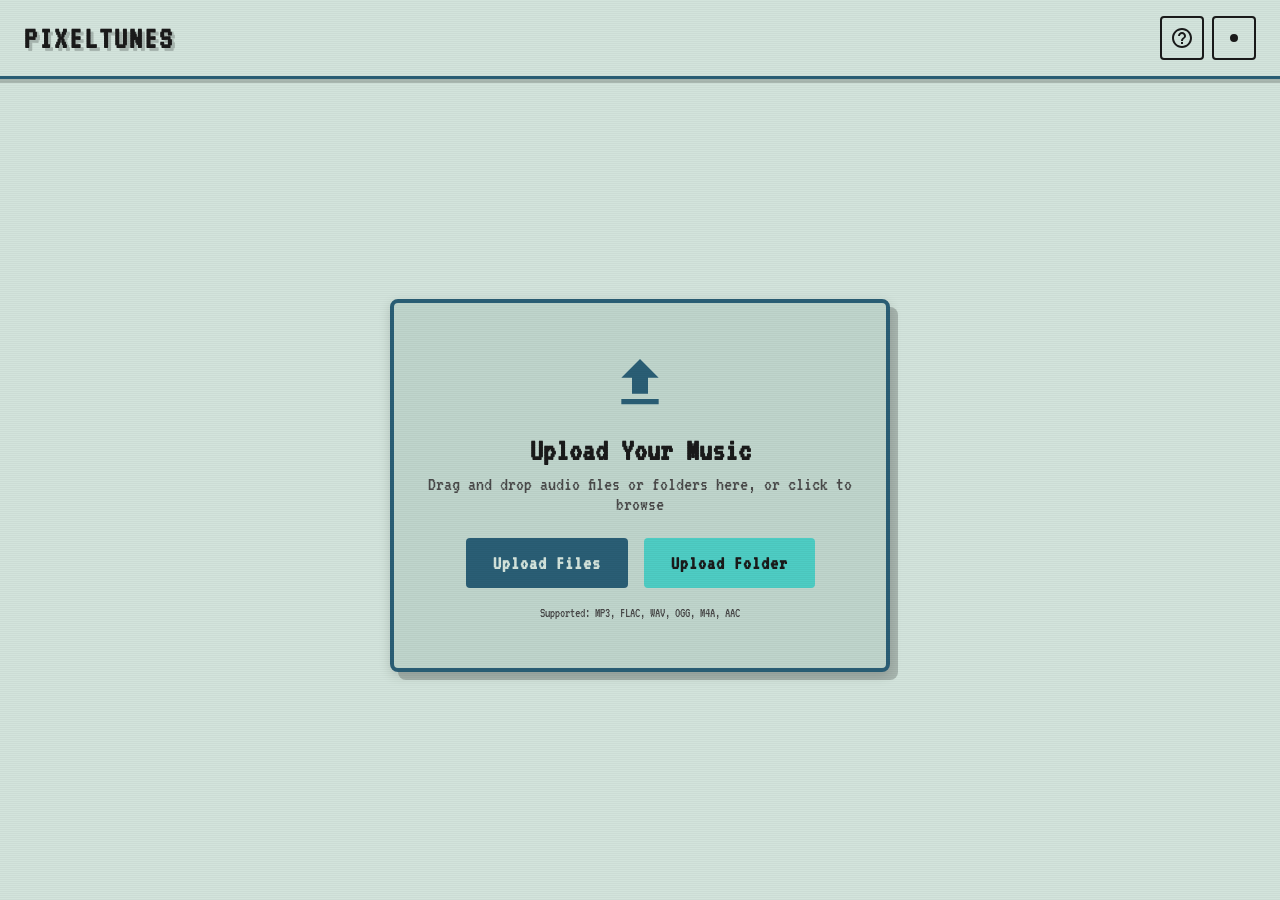
==== commit 24057029: "Add pixel-perfect visual enhancements and new interactive features Co-authored-by: navuxneeth <13911" ====
--- a/web/index.html
+++ b/web/index.html
@@ -16,18 +16,13 @@
     <!-- Top Bar -->
     <header class="top-bar">
         <h1 class="app-title">PIXELTUNES</h1>
-        <div style="display: flex; gap: 0.5rem; align-items: center;">
-            <button id="helpBtn" class="icon-btn tooltip" data-tooltip="Keyboard Shortcuts" aria-label="Help">
+        <div class="header-buttons">
+            <button id="helpBtn" class="icon-btn" aria-label="Keyboard shortcuts" title="Keyboard Shortcuts (?)">
                 <svg width="24" height="24" viewBox="0 0 24 24" fill="currentColor">
-                    <path d="M12 2C6.48 2 2 6.48 2 12s4.48 10 10 10 10-4.48 10-10S17.52 2 12 2zm1 17h-2v-2h2v2zm2.07-7.75l-.9.92C13.45 12.9 13 13.5 13 15h-2v-.5c0-1.1.45-2.1 1.17-2.83l1.24-1.26c.37-.36.59-.86.59-1.41 0-1.1-.9-2-2-2s-2 .9-2 2H8c0-2.21 1.79-4 4-4s4 1.79 4 4c0 .88-.36 1.68-.93 2.25z"/>
+                    <path d="M11 18h2v-2h-2v2zm1-16C6.48 2 2 6.48 2 12s4.48 10 10 10 10-4.48 10-10S17.52 2 12 2zm0 18c-4.41 0-8-3.59-8-8s3.59-8 8-8 8 3.59 8 8-3.59 8-8 8zm0-14c-2.21 0-4 1.79-4 4h2c0-1.1.9-2 2-2s2 .9 2 2c0 2-3 1.75-3 5h2c0-2.25 3-2.5 3-5 0-2.21-1.79-4-4-4z"/>
                 </svg>
             </button>
-            <button id="settingsBtn" class="icon-btn tooltip" data-tooltip="Settings" aria-label="Settings">
-                <svg width="24" height="24" viewBox="0 0 24 24" fill="currentColor">
-                    <path d="M19.14 12.94c.04-.3.06-.61.06-.94 0-.32-.02-.64-.07-.94l2.03-1.58c.18-.14.23-.41.12-.61l-1.92-3.32c-.12-.22-.37-.29-.59-.22l-2.39.96c-.5-.38-1.03-.7-1.62-.94l-.36-2.54c-.04-.24-.24-.41-.48-.41h-3.84c-.24 0-.43.17-.47.41l-.36 2.54c-.59.24-1.13.57-1.62.94l-2.39-.96c-.22-.08-.47 0-.59.22L2.74 8.87c-.12.21-.08.47.12.61l2.03 1.58c-.05.3-.09.63-.09.94s.02.64.07.94l-2.03 1.58c-.18.14-.23.41-.12.61l1.92 3.32c.12.22.37.29.59.22l2.39-.96c.5.38 1.03.7 1.62.94l.36 2.54c.05.24.24.41.48.41h3.84c.24 0 .44-.17.47-.41l.36-2.54c.59-.24 1.13-.56 1.62-.94l2.39.96c.22.08.47 0 .59-.22l1.92-3.32c.12-.22.07-.47-.12-.61l-2.01-1.58zM12 15.6c-1.98 0-3.6-1.62-3.6-3.6s1.62-3.6 3.6-3.6 3.6 1.62 3.6 3.6-1.62 3.6-3.6 3.6z"/>
-                </svg>
-            </button>
-            <button id="themeToggle" class="icon-btn tooltip" data-tooltip="Toggle Theme" aria-label="Toggle theme">
+            <button id="themeToggle" class="icon-btn" aria-label="Toggle theme">
                 <svg width="24" height="24" viewBox="0 0 24 24" fill="currentColor">
                     <path d="M12 3v1m0 16v1m9-9h-1M4 12H3m15.364 6.364l-.707-.707M6.343 6.343l-.707-.707m12.728 0l-.707.707M6.343 17.657l-.707.707M16 12a4 4 0 11-8 0 4 4 0 018 0z"/>
                 </svg>
@@ -77,11 +72,6 @@
                     <p id="yearText" class="year-text"></p>
                 </div>
 
-                <!-- Audio Visualizer -->
-                <div id="audioVisualizer" class="audio-visualizer">
-                    <!-- Visualizer bars will be added dynamically -->
-                </div>
-
                 <!-- Progress Bar -->
                 <div class="progress-container">
                     <input type="range" id="seekBar" class="seek-bar" min="0" max="100" value="0">
@@ -93,12 +83,17 @@
 
                 <!-- Playback Controls -->
                 <div class="controls-container">
-                    <button id="btnPrevious" class="control-btn tooltip" data-tooltip="Previous (←)" aria-label="Previous">
+                    <button id="btnShuffle" class="control-btn" aria-label="Shuffle" title="Shuffle">
+                        <svg width="28" height="28" viewBox="0 0 24 24" fill="currentColor">
+                            <path d="M10.59 9.17L5.41 4 4 5.41l5.17 5.17 1.42-1.41zM14.5 4l2.04 2.04L4 18.59 5.41 20 17.96 7.46 20 9.5V4h-5.5zm.33 9.41l-1.41 1.41 3.13 3.13L14.5 20H20v-5.5l-2.04 2.04-3.13-3.13z"/>
+                        </svg>
+                    </button>
+                    <button id="btnPrevious" class="control-btn" aria-label="Previous">
                         <svg width="32" height="32" viewBox="0 0 24 24" fill="currentColor">
                             <path d="M6 6h2v12H6zm3.5 6l8.5 6V6z"/>
                         </svg>
                     </button>
-                    <button id="btnPlayPause" class="control-btn control-btn-main tooltip" data-tooltip="Play/Pause (Space)" aria-label="Play">
+                    <button id="btnPlayPause" class="control-btn control-btn-main" aria-label="Play">
                         <svg id="playIcon" width="40" height="40" viewBox="0 0 24 24" fill="currentColor">
                             <path d="M8 5v14l11-7z"/>
                         </svg>
@@ -106,38 +101,35 @@
                             <path d="M6 19h4V5H6v14zm8-14v14h4V5h-4z"/>
                         </svg>
                     </button>
-                    <button id="btnNext" class="control-btn tooltip" data-tooltip="Next (→)" aria-label="Next">
+                    <button id="btnNext" class="control-btn" aria-label="Next">
                         <svg width="32" height="32" viewBox="0 0 24 24" fill="currentColor">
                             <path d="M6 18l8.5-6L6 6v12zM16 6v12h2V6h-2z"/>
                         </svg>
                     </button>
-                </div>
-
-                <!-- Playback Modes -->
-                <div class="playback-modes">
-                    <button id="shuffleBtn" class="mode-btn tooltip" data-tooltip="Shuffle" aria-label="Shuffle">
-                        <svg width="24" height="24" viewBox="0 0 24 24" fill="currentColor">
-                            <path d="M10.59 9.17L5.41 4 4 5.41l5.17 5.17 1.42-1.41zM14.5 4l2.04 2.04L4 18.59 5.41 20 17.96 7.46 20 9.5V4h-5.5zm.33 9.41l-1.41 1.41 3.13 3.13L14.5 20H20v-5.5l-2.04 2.04-3.13-3.13z"/>
-                        </svg>
-                    </button>
-                    <button id="repeatBtn" class="mode-btn tooltip" data-tooltip="Repeat" aria-label="Repeat">
-                        <svg width="24" height="24" viewBox="0 0 24 24" fill="currentColor">
+                    <button id="btnRepeat" class="control-btn" aria-label="Repeat Off" title="Repeat: Off">
+                        <svg width="28" height="28" viewBox="0 0 24 24" fill="currentColor">
                             <path d="M7 7h10v3l4-4-4-4v3H5v6h2V7zm10 10H7v-3l-4 4 4 4v-3h12v-6h-2v4z"/>
                         </svg>
                     </button>
                 </div>
 
                 <!-- Volume Control -->
-                <div class="volume-control">
-                    <button id="volumeBtn" class="volume-icon tooltip" data-tooltip="Mute/Unmute" aria-label="Volume">
+                <div class="volume-container">
+                    <button id="btnMute" class="control-btn volume-btn" aria-label="Mute">
                         <svg id="volumeIcon" width="24" height="24" viewBox="0 0 24 24" fill="currentColor">
                             <path d="M3 9v6h4l5 5V4L7 9H3zm13.5 3c0-1.77-1.02-3.29-2.5-4.03v8.05c1.48-.73 2.5-2.25 2.5-4.02zM14 3.23v2.06c2.89.86 5 3.54 5 6.71s-2.11 5.85-5 6.71v2.06c4.01-.91 7-4.49 7-8.77s-2.99-7.86-7-8.77z"/>
                         </svg>
-                        <svg id="mutedIcon" width="24" height="24" viewBox="0 0 24 24" fill="currentColor" style="display: none;">
+                        <svg id="muteIcon" width="24" height="24" viewBox="0 0 24 24" fill="currentColor" style="display: none;">
                             <path d="M16.5 12c0-1.77-1.02-3.29-2.5-4.03v2.21l2.45 2.45c.03-.2.05-.41.05-.63zm2.5 0c0 .94-.2 1.82-.54 2.64l1.51 1.51C20.63 14.91 21 13.5 21 12c0-4.28-2.99-7.86-7-8.77v2.06c2.89.86 5 3.54 5 6.71zM4.27 3L3 4.27 7.73 9H3v6h4l5 5v-6.73l4.25 4.25c-.67.52-1.42.93-2.25 1.18v2.06c1.38-.31 2.63-.95 3.69-1.81L19.73 21 21 19.73l-9-9L4.27 3zM12 4L9.91 6.09 12 8.18V4z"/>
                         </svg>
                     </button>
-                    <input type="range" id="volumeSlider" class="volume-slider" min="0" max="100" value="80">
+                    <input type="range" id="volumeSlider" class="volume-slider" min="0" max="100" value="100">
+                    <span id="volumeValue" class="volume-value">100%</span>
+                </div>
+
+                <!-- Audio Visualizer -->
+                <div class="visualizer-container">
+                    <canvas id="visualizer" class="visualizer-canvas"></canvas>
                 </div>
 
                 <!-- Bottom Buttons -->
@@ -303,6 +295,66 @@
         </div>
     </main>
 
+    <!-- Keyboard Shortcuts Modal -->
+    <div id="helpModal" class="modal">
+        <div class="modal-content help-modal">
+            <div class="modal-header">
+                <h2>⌨️ KEYBOARD SHORTCUTS</h2>
+                <button id="closeHelp" class="icon-btn" aria-label="Close">
+                    <svg width="24" height="24" viewBox="0 0 24 24" fill="currentColor">
+                        <path d="M19 6.41L17.59 5 12 10.59 6.41 5 5 6.41 10.59 12 5 17.59 6.41 19 12 13.41 17.59 19 19 17.59 13.41 12z"/>
+                    </svg>
+                </button>
+            </div>
+            <div class="shortcuts-container">
+                <div class="shortcut-item">
+                    <kbd>SPACE</kbd>
+                    <span>Play / Pause</span>
+                </div>
+                <div class="shortcut-item">
+                    <kbd>←</kbd>
+                    <span>Seek Backward 5s</span>
+                </div>
+                <div class="shortcut-item">
+                    <kbd>→</kbd>
+                    <span>Seek Forward 5s</span>
+                </div>
+                <div class="shortcut-item">
+                    <kbd>↑</kbd>
+                    <span>Volume Up</span>
+                </div>
+                <div class="shortcut-item">
+                    <kbd>↓</kbd>
+                    <span>Volume Down</span>
+                </div>
+                <div class="shortcut-item">
+                    <kbd>M</kbd>
+                    <span>Mute / Unmute</span>
+                </div>
+                <div class="shortcut-item">
+                    <kbd>S</kbd>
+                    <span>Toggle Shuffle</span>
+                </div>
+                <div class="shortcut-item">
+                    <kbd>R</kbd>
+                    <span>Toggle Repeat</span>
+                </div>
+                <div class="shortcut-item">
+                    <kbd>N</kbd>
+                    <span>Next Track</span>
+                </div>
+                <div class="shortcut-item">
+                    <kbd>P</kbd>
+                    <span>Previous Track</span>
+                </div>
+                <div class="shortcut-item">
+                    <kbd>?</kbd>
+                    <span>Show This Help</span>
+                </div>
+            </div>
+        </div>
+    </div>
+
     <!-- Audio Element -->
     <audio id="audioPlayer" preload="auto"></audio>
 
@@ -312,91 +364,8 @@
         <p>Loading songs...</p>
     </div>
 
-    <!-- Help Modal -->
-    <div id="helpModal" class="help-modal">
-        <div class="help-content">
-            <div style="display: flex; justify-content: space-between; align-items: center; margin-bottom: 1.5rem;">
-                <h3>⌨️ KEYBOARD SHORTCUTS</h3>
-                <button id="closeHelp" class="icon-btn" aria-label="Close">
-                    <svg width="24" height="24" viewBox="0 0 24 24" fill="currentColor">
-                        <path d="M19 6.41L17.59 5 12 10.59 6.41 5 5 6.41 10.59 12 5 17.59 6.41 19 12 13.41 17.59 19 19 17.59 13.41 12z"/>
-                    </svg>
-                </button>
-            </div>
-            <div class="shortcut-list">
-                <div class="shortcut-item">
-                    <span>Play / Pause</span>
-                    <span class="shortcut-key">SPACE</span>
-                </div>
-                <div class="shortcut-item">
-                    <span>Seek Backward</span>
-                    <span class="shortcut-key">←</span>
-                </div>
-                <div class="shortcut-item">
-                    <span>Seek Forward</span>
-                    <span class="shortcut-key">→</span>
-                </div>
-                <div class="shortcut-item">
-                    <span>Previous Track</span>
-                    <span class="shortcut-key">SHIFT + ←</span>
-                </div>
-                <div class="shortcut-item">
-                    <span>Next Track</span>
-                    <span class="shortcut-key">SHIFT + →</span>
-                </div>
-                <div class="shortcut-item">
-                    <span>Volume Up</span>
-                    <span class="shortcut-key">↑</span>
-                </div>
-                <div class="shortcut-item">
-                    <span>Volume Down</span>
-                    <span class="shortcut-key">↓</span>
-                </div>
-                <div class="shortcut-item">
-                    <span>Mute / Unmute</span>
-                    <span class="shortcut-key">M</span>
-                </div>
-                <div class="shortcut-item">
-                    <span>Show Help</span>
-                    <span class="shortcut-key">?</span>
-                </div>
-            </div>
-        </div>
-    </div>
-
-    <!-- Settings Modal -->
-    <div id="settingsModal" class="modal">
-        <div class="modal-content">
-            <div class="modal-header">
-                <h2>⚙️ SETTINGS</h2>
-                <button id="closeSettings" class="icon-btn" aria-label="Close">
-                    <svg width="24" height="24" viewBox="0 0 24 24" fill="currentColor">
-                        <path d="M19 6.41L17.59 5 12 10.59 6.41 5 5 6.41 10.59 12 5 17.59 6.41 19 12 13.41 17.59 19 19 17.59 13.41 12z"/>
-                    </svg>
-                </button>
-            </div>
-            <div style="padding: 1.5rem;">
-                <div class="settings-toggle" id="crtToggle">
-                    <div class="toggle-switch" id="crtSwitch"></div>
-                    <span style="font-size: 1.25rem;">CRT Scanline Effect</span>
-                </div>
-                <div class="settings-toggle" id="visualizerToggle">
-                    <div class="toggle-switch active" id="visualizerSwitch"></div>
-                    <span style="font-size: 1.25rem;">Audio Visualizer</span>
-                </div>
-                <div class="settings-toggle" id="notificationsToggle">
-                    <div class="toggle-switch active" id="notificationsSwitch"></div>
-                    <span style="font-size: 1.25rem;">Song Change Notifications</span>
-                </div>
-            </div>
-        </div>
-    </div>
-
     <!-- Notification Toast -->
-    <div id="notificationToast" class="notification-toast">
-        <div class="toast-icon">🎵</div>
-        <div class="toast-message" id="toastMessage">Now playing...</div>
-    </div>
+    <div id="toast" class="toast"></div>
 
     <script src="js/vinyl-player.js"></script>
     <script src="js/app.js"></script>
--- a/web/css/styles.css
+++ b/web/css/styles.css
@@ -40,6 +40,35 @@
     min-height: 100vh;
     transition: background-color 0.3s ease, color 0.3s ease;
     overflow-x: hidden;
+    position: relative;
+    image-rendering: pixelated;
+    image-rendering: -moz-crisp-edges;
+    image-rendering: crisp-edges;
+}
+
+/* Pixel-perfect CRT screen effect overlay */
+body::before {
+    content: '';
+    position: fixed;
+    top: 0;
+    left: 0;
+    width: 100%;
+    height: 100%;
+    pointer-events: none;
+    z-index: 9999;
+    background: repeating-linear-gradient(
+        0deg,
+        rgba(0, 0, 0, 0.03) 0px,
+        rgba(0, 0, 0, 0.03) 1px,
+        transparent 1px,
+        transparent 2px
+    );
+    animation: scanlines 8s linear infinite;
+}
+
+@keyframes scanlines {
+    0% { transform: translateY(0); }
+    100% { transform: translateY(4px); }
 }
 
 /* Top Bar */
@@ -49,29 +78,55 @@
     align-items: center;
     padding: 1rem 1.5rem;
     background-color: var(--bg-color);
+    border-bottom: 3px solid var(--primary-color);
+    box-shadow: 0 4px 0 rgba(0, 0, 0, 0.2);
+}
+
+.header-buttons {
+    display: flex;
+    gap: 0.5rem;
 }
 
 .app-title {
     font-size: 2rem;
     font-weight: bold;
     letter-spacing: 2px;
+    text-shadow: 
+        3px 3px 0 rgba(0, 0, 0, 0.2),
+        -1px -1px 0 rgba(255, 255, 255, 0.1);
+    animation: pixel-glow 2s ease-in-out infinite alternate;
+}
+
+@keyframes pixel-glow {
+    0% { text-shadow: 3px 3px 0 rgba(0, 0, 0, 0.2), -1px -1px 0 rgba(255, 255, 255, 0.1); }
+    100% { text-shadow: 3px 3px 0 rgba(0, 0, 0, 0.3), -1px -1px 0 rgba(255, 255, 255, 0.2), 0 0 10px var(--primary-color); }
 }
 
 .icon-btn {
     background: transparent;
-    border: none;
+    border: 2px solid var(--text-color);
     color: var(--text-color);
     cursor: pointer;
     padding: 0.5rem;
-    border-radius: 50%;
-    transition: background-color 0.2s;
-    display: flex;
-    align-items: center;
-    justify-content: center;
+    border-radius: 4px;
+    transition: all 0.2s;
+    display: flex;
+    align-items: center;
+    justify-content: center;
+    image-rendering: pixelated;
+    position: relative;
 }
 
 .icon-btn:hover {
-    background-color: rgba(0, 0, 0, 0.1);
+    background-color: var(--text-color);
+    color: var(--bg-color);
+    transform: translate(-2px, -2px);
+    box-shadow: 2px 2px 0 var(--primary-color);
+}
+
+.icon-btn:active {
+    transform: translate(0, 0);
+    box-shadow: none;
 }
 
 /* Main Container */
@@ -92,18 +147,55 @@
 
 .upload-card {
     background-color: var(--surface-color);
-    border-radius: 12px;
+    border-radius: 8px;
+    border: 4px solid var(--primary-color);
     padding: 3rem 2rem;
     text-align: center;
-    box-shadow: 0 4px 12px rgba(0, 0, 0, 0.15);
+    box-shadow: 
+        8px 8px 0 rgba(0, 0, 0, 0.2),
+        0 4px 12px rgba(0, 0, 0, 0.15);
     width: 100%;
     max-width: 500px;
-    transition: transform 0.2s;
+    transition: all 0.3s;
+    position: relative;
+}
+
+.upload-card::before {
+    content: '';
+    position: absolute;
+    top: -2px;
+    left: -2px;
+    right: -2px;
+    bottom: -2px;
+    background: linear-gradient(45deg, var(--accent-green), var(--accent-yellow), var(--accent-color));
+    border-radius: 8px;
+    z-index: -1;
+    opacity: 0;
+    transition: opacity 0.3s;
+}
+
+.upload-card:hover::before {
+    opacity: 0.3;
+    animation: rainbow-border 3s linear infinite;
+}
+
+@keyframes rainbow-border {
+    0%, 100% { filter: hue-rotate(0deg); }
+    50% { filter: hue-rotate(180deg); }
 }
 
 .upload-card.drag-over {
-    transform: scale(1.02);
-    border: 3px dashed var(--primary-color);
+    transform: scale(1.02) translate(-4px, -4px);
+    border: 4px dashed var(--accent-color);
+    box-shadow: 
+        12px 12px 0 rgba(0, 0, 0, 0.3),
+        0 0 20px var(--accent-color);
+    animation: drag-pulse 0.6s ease-in-out infinite;
+}
+
+@keyframes drag-pulse {
+    0%, 100% { border-color: var(--accent-color); }
+    50% { border-color: var(--accent-yellow); }
 }
 
 .upload-icon {
@@ -288,26 +380,160 @@
     padding: 1rem;
 }
 
+/* Shuffle and Repeat States */
+.control-btn.active {
+    color: var(--accent-green);
+    background-color: rgba(78, 205, 196, 0.2);
+}
+
+.control-btn.repeat-one::after {
+    content: '1';
+    position: absolute;
+    font-size: 0.7rem;
+    font-weight: bold;
+    bottom: 2px;
+    right: 2px;
+    background: var(--accent-green);
+    color: var(--text-color);
+    width: 14px;
+    height: 14px;
+    border-radius: 50%;
+    display: flex;
+    align-items: center;
+    justify-content: center;
+}
+
+/* Volume Control */
+.volume-container {
+    display: flex;
+    align-items: center;
+    justify-content: center;
+    gap: 1rem;
+    padding: 1rem 0;
+    max-width: 500px;
+    margin: 0 auto;
+}
+
+.volume-btn {
+    padding: 0.5rem;
+}
+
+.volume-slider {
+    flex: 1;
+    max-width: 200px;
+    height: 6px;
+    -webkit-appearance: none;
+    appearance: none;
+    background: var(--surface-color);
+    outline: none;
+    border-radius: 3px;
+    cursor: pointer;
+    border: 2px solid var(--primary-color);
+}
+
+.volume-slider::-webkit-slider-thumb {
+    -webkit-appearance: none;
+    appearance: none;
+    width: 18px;
+    height: 18px;
+    background: var(--accent-green);
+    border: 2px solid var(--primary-color);
+    cursor: pointer;
+    transition: transform 0.2s;
+    image-rendering: pixelated;
+}
+
+.volume-slider::-webkit-slider-thumb:hover {
+    transform: scale(1.3);
+    background: var(--accent-yellow);
+}
+
+.volume-slider::-moz-range-thumb {
+    width: 18px;
+    height: 18px;
+    background: var(--accent-green);
+    border: 2px solid var(--primary-color);
+    cursor: pointer;
+    border-radius: 0;
+    transition: transform 0.2s;
+}
+
+.volume-slider::-moz-range-thumb:hover {
+    transform: scale(1.3);
+    background: var(--accent-yellow);
+}
+
+.volume-value {
+    font-size: 1.1rem;
+    min-width: 50px;
+    text-align: right;
+    font-weight: bold;
+}
+
+/* Audio Visualizer */
+.visualizer-container {
+    width: 100%;
+    max-width: 500px;
+    margin: 1rem auto;
+    padding: 1rem;
+    background: var(--surface-color);
+    border: 3px solid var(--primary-color);
+    border-radius: 4px;
+    box-shadow: 
+        inset 0 2px 4px rgba(0, 0, 0, 0.2),
+        4px 4px 0 rgba(0, 0, 0, 0.1);
+}
+
+.visualizer-canvas {
+    width: 100%;
+    height: 80px;
+    display: block;
+    image-rendering: pixelated;
+    image-rendering: -moz-crisp-edges;
+    image-rendering: crisp-edges;
+}
+
 /* Buttons */
 .btn {
     font-family: var(--font-family);
     font-size: 1.25rem;
     padding: 0.75rem 1.5rem;
-    border: none;
-    border-radius: 8px;
-    cursor: pointer;
-    transition: transform 0.2s, box-shadow 0.2s;
+    border: 3px solid transparent;
+    border-radius: 4px;
+    cursor: pointer;
+    transition: all 0.2s;
     font-weight: bold;
     letter-spacing: 1px;
+    position: relative;
+    overflow: hidden;
+}
+
+.btn::before {
+    content: '';
+    position: absolute;
+    top: 0;
+    left: -100%;
+    width: 100%;
+    height: 100%;
+    background: rgba(255, 255, 255, 0.2);
+    transition: left 0.3s;
+}
+
+.btn:hover::before {
+    left: 100%;
 }
 
 .btn:hover {
-    transform: translateY(-2px);
-    box-shadow: 0 4px 8px rgba(0, 0, 0, 0.2);
+    transform: translate(-3px, -3px);
+    box-shadow: 
+        3px 3px 0 rgba(0, 0, 0, 0.3),
+        6px 6px 0 rgba(0, 0, 0, 0.1);
 }
 
 .btn:active {
-    transform: translateY(0);
+    transform: translate(0, 0);
+    box-shadow: 
+        1px 1px 0 rgba(0, 0, 0, 0.3);
 }
 
 .btn-primary {
@@ -912,412 +1138,126 @@
     }
 }
 
-/* Pixel Art Enhancements */
-.pixel-border {
-    position: relative;
-}
-
-.pixel-border::before,
-.pixel-border::after {
-    content: '';
-    position: absolute;
-    background: var(--primary-color);
-}
-
-/* Retro CRT Effect (Optional) */
-body.crt-effect::before {
-    content: '';
-    position: fixed;
-    top: 0;
-    left: 0;
-    width: 100%;
-    height: 100%;
-    pointer-events: none;
-    background: repeating-linear-gradient(
-        0deg,
-        rgba(0, 0, 0, 0.05) 0px,
-        rgba(0, 0, 0, 0.05) 1px,
-        transparent 1px,
-        transparent 2px
-    );
-    z-index: 9999;
-    animation: scanline 8s linear infinite;
-}
-
-@keyframes scanline {
-    0% { transform: translateY(0); }
-    100% { transform: translateY(100px); }
-}
-
-/* Pixel Glow Effect */
-.pixel-glow {
-    box-shadow: 0 0 10px var(--primary-color),
-                0 0 20px var(--primary-color),
-                0 0 30px rgba(42, 94, 117, 0.3);
-    animation: pixel-pulse 2s ease-in-out infinite;
-}
-
-@keyframes pixel-pulse {
-    0%, 100% { opacity: 1; }
-    50% { opacity: 0.8; }
-}
-
-/* Audio Visualizer */
-.audio-visualizer {
-    display: flex;
-    align-items: flex-end;
-    justify-content: center;
-    gap: 4px;
-    height: 60px;
-    padding: 10px 0;
-    margin: 1rem 0;
-}
-
-.visualizer-bar {
-    width: 8px;
-    min-height: 4px;
-    background: var(--primary-color);
-    border-radius: 2px 2px 0 0;
-    transition: height 0.1s ease;
-    box-shadow: 0 0 5px var(--primary-color);
-}
-
-.visualizer-bar.active {
-    animation: visualizer-bounce 0.6s ease-in-out infinite;
-}
-
-@keyframes visualizer-bounce {
-    0%, 100% { transform: scaleY(1); }
-    50% { transform: scaleY(1.5); }
-}
-
-/* Volume Control */
-.volume-control {
-    display: flex;
-    align-items: center;
-    gap: 0.75rem;
-    padding: 0.5rem 0;
-}
-
-.volume-slider {
-    width: 120px;
-    height: 8px;
-    -webkit-appearance: none;
-    appearance: none;
-    background: var(--surface-color);
-    outline: none;
-    border-radius: 4px;
-    cursor: pointer;
-}
-
-.volume-slider::-webkit-slider-thumb {
-    -webkit-appearance: none;
-    appearance: none;
-    width: 16px;
-    height: 16px;
-    background: var(--primary-color);
-    border-radius: 50%;
-    cursor: pointer;
-    transition: transform 0.2s;
-}
-
-.volume-slider::-webkit-slider-thumb:hover {
-    transform: scale(1.2);
-}
-
-.volume-slider::-moz-range-thumb {
-    width: 16px;
-    height: 16px;
-    background: var(--primary-color);
-    border-radius: 50%;
-    cursor: pointer;
-    border: none;
-    transition: transform 0.2s;
-}
-
-.volume-slider::-moz-range-thumb:hover {
-    transform: scale(1.2);
-}
-
-.volume-icon {
-    color: var(--text-color);
-    cursor: pointer;
-    transition: transform 0.2s;
-}
-
-.volume-icon:hover {
-    transform: scale(1.1);
-}
-
-/* Playback Mode Buttons */
-.playback-modes {
-    display: flex;
-    gap: 0.5rem;
-    justify-content: center;
-    margin: 0.5rem 0;
-}
-
-.mode-btn {
-    background: transparent;
-    border: 2px solid var(--primary-color);
-    color: var(--text-color);
-    cursor: pointer;
-    padding: 0.5rem;
-    border-radius: 50%;
-    transition: all 0.2s;
-    display: flex;
-    align-items: center;
-    justify-content: center;
-}
-
-.mode-btn:hover {
-    background-color: var(--primary-color);
-    color: var(--bg-color);
-    transform: scale(1.05);
-}
-
-.mode-btn.active {
-    background-color: var(--primary-color);
-    color: var(--bg-color);
-}
-
-/* Help Modal */
+/* Accessibility */
+@media (prefers-reduced-motion: reduce) {
+    * {
+        animation: none !important;
+        transition: none !important;
+    }
+}
+
+/* Keyboard Shortcuts Help Modal */
 .help-modal {
-    display: none;
-    position: fixed;
-    z-index: 1001;
-    left: 0;
-    top: 0;
-    width: 100%;
-    height: 100%;
-    background-color: rgba(0, 0, 0, 0.6);
-    overflow: auto;
-}
-
-.help-modal.active {
-    display: flex;
-    align-items: center;
-    justify-content: center;
-}
-
-.help-content {
-    background-color: var(--bg-color);
-    border-radius: 12px;
-    max-width: 500px;
-    width: 90%;
-    padding: 2rem;
-    box-shadow: 0 8px 32px rgba(0, 0, 0, 0.3);
-}
-
-.help-content h3 {
-    font-size: 1.75rem;
-    margin-bottom: 1rem;
-    color: var(--primary-color);
-}
-
-.help-content .shortcut-list {
-    display: flex;
-    flex-direction: column;
-    gap: 0.75rem;
+    max-width: 600px;
+}
+
+.shortcuts-container {
+    padding: 1.5rem;
+    display: grid;
+    grid-template-columns: 1fr 1fr;
+    gap: 1rem;
 }
 
 .shortcut-item {
     display: flex;
-    justify-content: space-between;
-    align-items: center;
-    padding: 0.5rem;
+    align-items: center;
+    gap: 1rem;
+    padding: 0.75rem;
     background: var(--surface-color);
     border-radius: 4px;
-}
-
-.shortcut-key {
+    border: 2px solid transparent;
+    transition: all 0.2s;
+}
+
+.shortcut-item:hover {
+    border-color: var(--primary-color);
+    transform: translateX(4px);
+    box-shadow: -4px 0 0 var(--accent-green);
+}
+
+kbd {
     background: var(--primary-color);
     color: var(--bg-color);
-    padding: 0.25rem 0.75rem;
+    padding: 0.4rem 0.8rem;
     border-radius: 4px;
+    font-family: var(--font-family);
+    font-size: 1.1rem;
     font-weight: bold;
-    font-size: 0.9rem;
-}
-
-/* Tooltip */
-.tooltip {
-    position: relative;
-}
-
-.tooltip::after {
-    content: attr(data-tooltip);
-    position: absolute;
-    bottom: 100%;
-    left: 50%;
-    transform: translateX(-50%);
-    background: var(--text-color);
-    color: var(--bg-color);
-    padding: 0.5rem 0.75rem;
-    border-radius: 4px;
-    font-size: 0.9rem;
-    white-space: nowrap;
-    opacity: 0;
-    pointer-events: none;
-    transition: opacity 0.3s;
-    margin-bottom: 8px;
-}
-
-.tooltip:hover::after {
-    opacity: 1;
-}
-
-/* Notification Toast */
-.notification-toast {
+    min-width: 50px;
+    text-align: center;
+    border: 2px solid var(--text-color);
+    box-shadow: 
+        0 2px 0 var(--text-color),
+        inset 0 1px 0 rgba(255, 255, 255, 0.2);
+}
+
+.shortcut-item span {
+    font-size: 1.1rem;
+    flex: 1;
+}
+
+/* Toast Notifications */
+.toast {
     position: fixed;
     bottom: 2rem;
     right: 2rem;
     background: var(--primary-color);
     color: var(--bg-color);
     padding: 1rem 1.5rem;
-    border-radius: 8px;
-    box-shadow: 0 4px 12px rgba(0, 0, 0, 0.3);
-    z-index: 2001;
+    border-radius: 4px;
+    border: 3px solid var(--text-color);
+    box-shadow: 
+        4px 4px 0 rgba(0, 0, 0, 0.3),
+        0 0 20px rgba(0, 0, 0, 0.2);
+    font-size: 1.25rem;
+    font-weight: bold;
     opacity: 0;
-    transform: translateY(20px);
+    transform: translateY(100px);
     transition: all 0.3s ease;
-    display: flex;
-    align-items: center;
-    gap: 0.75rem;
+    z-index: 10000;
+    pointer-events: none;
     max-width: 300px;
 }
 
-.notification-toast.show {
+.toast.show {
     opacity: 1;
     transform: translateY(0);
-}
-
-.notification-toast .toast-icon {
-    font-size: 1.5rem;
-}
-
-.notification-toast .toast-message {
-    font-size: 1.1rem;
-    flex: 1;
-}
-
-/* Pixel Background Pattern */
-.pixel-background {
-    background-image: 
-        repeating-linear-gradient(
-            0deg,
-            transparent,
-            transparent 2px,
-            var(--surface-color) 2px,
-            var(--surface-color) 4px
-        ),
-        repeating-linear-gradient(
-            90deg,
-            transparent,
-            transparent 2px,
-            var(--surface-color) 2px,
-            var(--surface-color) 4px
-        );
-    background-size: 20px 20px;
-    opacity: 0.1;
-    pointer-events: none;
-}
-
-/* Enhanced Button Animations */
-.btn {
-    position: relative;
-    overflow: hidden;
-}
-
-.btn::before {
-    content: '';
-    position: absolute;
-    top: 50%;
-    left: 50%;
-    width: 0;
-    height: 0;
-    border-radius: 50%;
-    background: rgba(255, 255, 255, 0.3);
-    transform: translate(-50%, -50%);
-    transition: width 0.4s, height 0.4s;
-}
-
-.btn:active::before {
-    width: 300px;
-    height: 300px;
-}
-
-/* Pixel Corners */
-.pixel-corners {
-    position: relative;
-}
-
-.pixel-corners::before,
-.pixel-corners::after {
-    content: '';
-    position: absolute;
-    width: 12px;
-    height: 12px;
-    border: 3px solid var(--primary-color);
-}
-
-.pixel-corners::before {
-    top: 0;
-    left: 0;
-    border-right: none;
-    border-bottom: none;
-}
-
-.pixel-corners::after {
-    bottom: 0;
-    right: 0;
-    border-left: none;
-    border-top: none;
-}
-
-/* Settings Toggle */
-.settings-toggle {
-    display: flex;
-    align-items: center;
-    gap: 0.75rem;
-    padding: 0.75rem;
-    cursor: pointer;
-    user-select: none;
-}
-
-.toggle-switch {
-    position: relative;
+    animation: toast-shake 0.5s ease;
+}
+
+@keyframes toast-shake {
+    0%, 100% { transform: translateY(0) rotate(0deg); }
+    25% { transform: translateY(-5px) rotate(-2deg); }
+    75% { transform: translateY(-5px) rotate(2deg); }
+}
+
+/* Enhanced Loading Spinner */
+.spinner {
     width: 50px;
-    height: 24px;
-    background: var(--surface-color);
-    border-radius: 12px;
-    transition: background 0.3s;
-    cursor: pointer;
-}
-
-.toggle-switch.active {
-    background: var(--primary-color);
-}
-
-.toggle-switch::after {
-    content: '';
-    position: absolute;
-    top: 2px;
-    left: 2px;
-    width: 20px;
-    height: 20px;
-    background: white;
-    border-radius: 50%;
-    transition: transform 0.3s;
-}
-
-.toggle-switch.active::after {
-    transform: translateX(26px);
-}
-
-/* Accessibility */
-@media (prefers-reduced-motion: reduce) {
-    * {
-        animation: none !important;
-        transition: none !important;
-    }
-}
+    height: 50px;
+    border: 5px solid var(--surface-color);
+    border-top: 5px solid var(--accent-green);
+    border-right: 5px solid var(--accent-yellow);
+    border-bottom: 5px solid var(--accent-color);
+    border-radius: 0;
+    animation: spin 1s linear infinite, color-shift 3s ease-in-out infinite;
+    image-rendering: pixelated;
+}
+
+@keyframes color-shift {
+    0%, 100% { filter: hue-rotate(0deg); }
+    50% { filter: hue-rotate(180deg); }
+}
+
+@media (max-width: 768px) {
+    .shortcuts-container {
+        grid-template-columns: 1fr;
+    }
+    
+    .toast {
+        bottom: 1rem;
+        right: 1rem;
+        left: 1rem;
+        max-width: none;
+    }
+}
